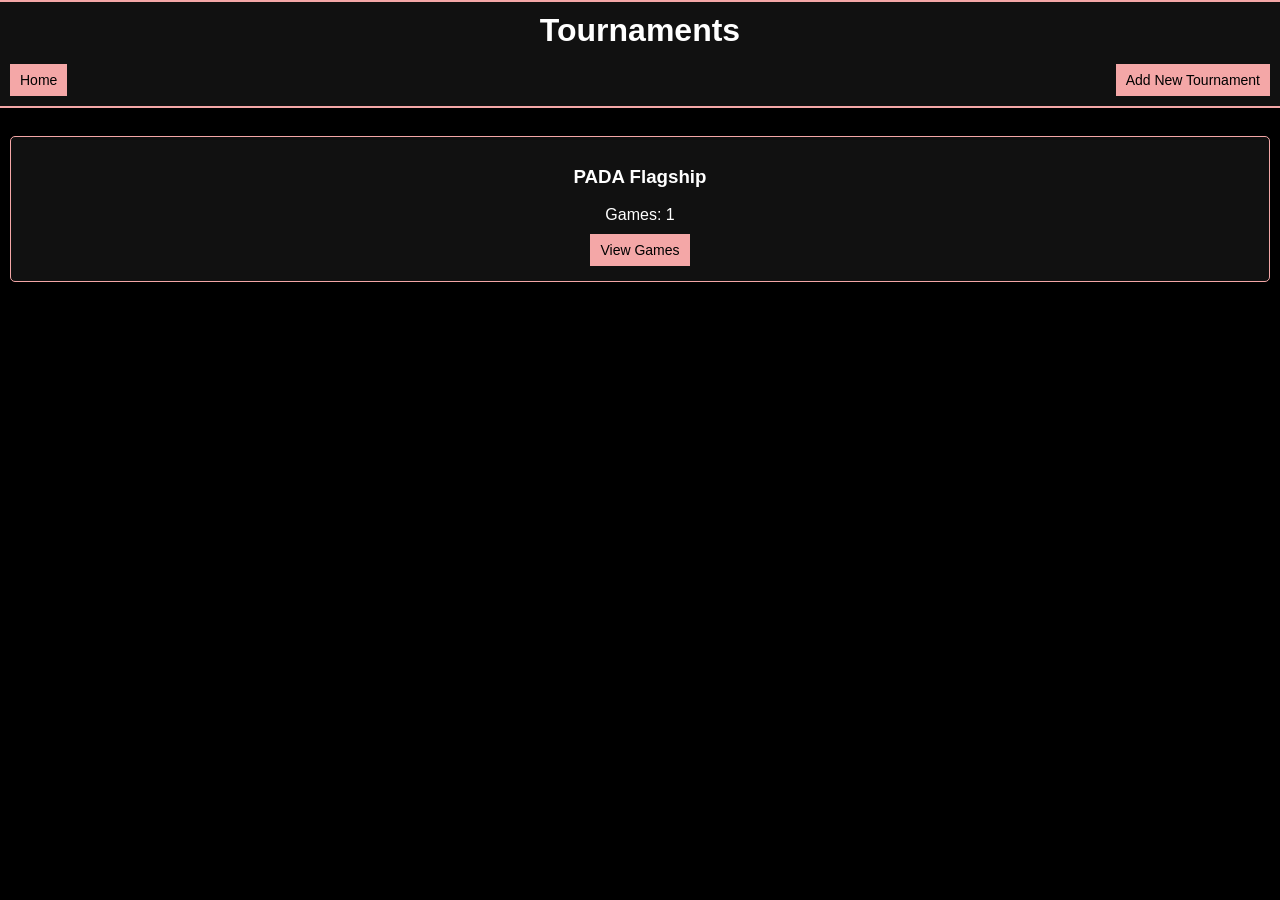
==== game-control.html @ 0defb6df "remove h2" ====
<!DOCTYPE html>
<html lang="en">

<head>
    <meta charset="UTF-8">
    <meta name="viewport" content="width=device-width, initial-scale=1.0">
    <title>Game Control - Mixed Ultimate Scorekeeper</title>
    <link rel="stylesheet" href="styles/styles.css">
</head>

<body>
    <header>
        <h1 id="gameTitle">Starfire vs Opponent</h1>
        <nav>
            <button id="backButton">Back</button>
            <button id="saveGameButton">Save Game</button>
        </nav>
    </header>

    <section id="settings">
        <h3>Game Settings <button id="toggleSettingsButton" class="toggle-button">▼</button></h3>
        <div id="settingsContent">
            <div>
                <label for="opponentName">Opponent Name:</label>
                <input type="text" id="opponentName" value="Away Team">
            </div>
            <div>
                <label for="gameTo">Game To:</label>
                <input type="number" id="gameTo" value="13">
            </div>
            <div>
                <label for="halfTimeAt">Halftime at: <span id="halfTimeAt">7</span></label>
                <button id="updateHalftimeTargetBtn">Update Halftime Target</button>
            </div>
            <div>
                <label>Starting Ratio:</label>
                <div class="radio-container">
                    <input type="radio" id="ratioM" name="startingRatio" value="M" checked>
                    <label for="ratioM">M</label>
                    <input type="radio" id="ratioW" name="startingRatio" value="W">
                    <label for="ratioW">W</label>
                </div>
            </div>
            <div>
                <label>We Start On: &nbsp;</label>
                <div class="radio-container">
                    <input type="radio" id="startO" name="startOn" value="O" checked>
                    <label for="startO">O</label>
                    <input type="radio" id="startD" name="startOn" value="D">
                    <label for="startD">D</label>
                </div>
            </div>
        </div>
        <button id="startGame">Start Game</button>
    </section>

    <section id="gameStatusPanel">
        <div>
            <h2 class="inline-header" id="currentRatio">Current Ratio: M</h2>
            <h3 class="inline-header" id="nextRatio">Next Ratio: W</h3>
        </div>
        <div>
            <h2 class="inline-header" id="currentPossession">We Are On: O</h2>
            <h3>Selected Line: <span id="displaySelectedLineForPoint">None</span></h3>
        </div>


        <!-- <div id="selectedPlayersDisplayContainer">
            <h3>Current Line Players:</h3>
            <div id="selectedPlayersList"></div>
        </div> -->
        <button id="selectLinePlayersBtn" class="select-line-attention">Edit Line & Players</button>
    </section>

    <main>
        <div class="team home-team">
            <h2>Starfire</h2>
            <p id="homeScore">0</p>
            <button class="scoreButton" id="homePlus">+</button>
        </div>
        <div class="team away-team">
            <h2 id="awayTeamName">Away Team</h2>
            <p id="awayScore">0</p>
            <button class="scoreButton" id="awayPlus">+</button>
        </div>
    </main>

    <section id="eventsSection">
        <div>
            <h2 class="inline-header">Events</h2>
            <button id="undoLast">Undo Last Event</button>
        </div>

        <div id="eventsContainer">
            <!-- Header Row -->
            <div class="event-row event-header">
                <div class="event-col">Point</div>
                <div class="event-col">Line</div>
                <div class="event-col">Ratio</div>
                <div class="event-col">Start</div>
                <div class="event-col">Score</div>
            </div>
        </div>

    </section>

    <!-- Player Selection Modal -->
    <div id="playerSelectionModal" class="modal">
        <div class="modal-content">
            <span class="close-button" id="closePlayerModalBtn">&times;</span>
            <div id="modalLineSelectionContainer">
                <h3>1. Select Line:</h3>
                <!-- @todo - make the names dynamic -->
                <div id="lineSelectors">
                    <div class="lineSelector">
                        <input type="radio" id="modalLineO" name="modalCurrentLine" value="O"> <label
                            for="modalLineO"><span class="line-label-full">Squirtle</span> (<span
                                id="lineOCount">0</span>)</label>
                    </div>
                    <div class="lineSelector">
                        <input type="radio" id="modalLineD" name="modalCurrentLine" value="D"> <label
                            for="modalLineD"><span class="line-label-full">Charmander</span> (<span
                                id="lineDCount">0</span>)</label>
                    </div>
                    <div class="lineSelector">
                        <input type="radio" id="modalLineX" name="modalCurrentLine" value="X"> <label
                            for="modalLineX"><span class="line-label-full">Bulbasaur</span> (<span
                                id="lineXCount">0</span>)</label>
                    </div>
                    <div class="lineSelector">
                        <input type="radio" id="modalLineK" name="modalCurrentLine" value="K"> <label
                            for="modalLineK"><span class="line-label-full">Ditto</span> (<span
                                id="lineKCount">0</span>)</label>
                    </div>
                </div>
            </div>
            <hr>
            <div id="modalPlayerSelectionArea" style="display: none;"> <!-- Initially hidden -->
                <h3>2. Select Players for Line: <span id="modalSelectedLineDisplay"></span></h3>
                <div id="modalPlayerSelectionInfoContainer">
                    <div>
                        <p>Current Ratio: </p>
                        <p><span id="modalRequiredRatioInfo"></span></p>
                    </div>
                    <div>
                        <p>Currently Selected: </p>
                        <p>
                            <span id="modalPlayerCount">0</span>/7 players (M: <span
                            id="modalSelectedMCount">0</span>, W: <span id="modalSelectedWCount">0</span>)
                        </p>
                    </div>
                </div>

                <div id="modalSelectedPlayersListContainer">
                    <h4>Selected for this Point:</h4>
                    <div id="modalSelectedPlayers"></div>
                </div>
                <hr>
                <div id="playerListContainer">
                    <!-- This will now hold sub-sections for Line Players and Other Players -->
                </div>
            </div>
            <button id="resetModalSelectionsBtn">Reset Selections</button>
            <button id="confirmPlayersBtn">Confirm Players</button>
        </div>
    </div>

    <!-- Halftime Modal -->
    <div id="halftimeModal" class="modal">
        <div class="modal-content">
            <span class="close-button" id="closeHalftimeModalBtn">&times;</span>
            <h2>Halftime!</h2>
            <p>Possession for the next point will be adjusted accordingly.</p>
        </div>
    </div>

    <script src="scripts/data-manager.js"></script>
    <script src="scripts/game-control.js"></script>
</body>

</html>
---- styles/styles.css ----
/* General Styles */
body {
  font-family: Arial, sans-serif;
  background-color: #000;
  color: #fff;
  margin: 0;
  padding: 0;
  text-align: center;
}

/* Header */
header {
  display: flex; /* Use flexbox for layout */
  flex-direction: column; /* Stack children (h1, nav) vertically */
  align-items: center; /* Center children horizontally */
  gap: 5px; /* Optional: adds a little space between h1 and nav */
  width: 100%;
  background-color: #111;
  border-bottom: 2px solid #f4a7a7;
  border-top: 2px solid #f4a7a7;
}
header nav {
  width: 100%;
  display: flex; /* Lay out buttons in a row */
  justify-content: space-between; /* Space buttons evenly */
  align-items: center; /* Center buttons within the nav */
}

header nav button {
  margin: 0px 10px 10px 10px;
}

h1,
h2 {
  margin: 0;
  padding: 10px;
}

.inline-header {
  display: inline-block;
}

p {
  margin: 5px 0;
}

.importExport {
    top: 300px;
    position: relative;
}

#gameStatusPanel {
  width: 100%;
  background-color: #111;
  border-bottom: 2px solid #f4a7a7;
  border-top: 2px solid #f4a7a7;
  padding-bottom: 10px;
}
#gameStatusPanel div {
  display: flex;
  justify-content: space-between;
  align-items: center;
  margin: 2px 10px;
}

#selectedPlayersDisplayContainer {
    display: block !important;
}

#gameStatusPanel h1 {
  padding: 0px;
}
#gameStatusPanel h2 {
  padding: 0px;
}
#gameStatusPanel button {
  width: 90%;
  margin: 10px ;
}

main {
  margin: 10px;
}

.modal {
  display: none;
  position: fixed;
  z-index: 1000;
  left: 0;
  top: 0;
  width: 100%;
  height: 100%;
  overflow: auto;
  background-color: rgba(0, 0, 0, 0.6);
}
.modal-content {
  background-color: #222;
  margin: 10% auto;
  padding: 10px;
  border: 1px solid #f4a7a7;
  width: 90%;
  max-width: 600px;
  color: #fff;
  border-radius: 5px;
}
.modal-content h2,
.modal-content p {
  color: #fff;
}
.close-button {
  color: #aaa;
  float: right;
  font-size: 28px;
  font-weight: bold;
}
.close-button:hover,
.close-button:focus {
  color: #fff;
  text-decoration: none;
  cursor: pointer;
}
#playerListContainer {
  max-height: 300px;
  overflow-y: auto;
  margin-bottom: 15px;
  text-align: left;
}
#playerListContainer label {
  display: block;
  margin-bottom: 5px;
}
.other-players-section {
  margin-bottom: 15px;
}
#settingsContent {
  transition: max-height 0.3s ease-out, opacity 0.3s ease-out;
  overflow: hidden;
  max-height: 500px;
  opacity: 1;
  padding-top: 5px;
}
#settingsContent.collapsed {
  max-height: 0;
  opacity: 0;
  padding-top: 0;
  padding-bottom: 0;
}
#settingsContent > div {
  margin-bottom: 10px;
  display: flex;
  justify-content: space-between;
  align-items: center;
}

.toggle-button {
  background: none;
  border: none;
  color: #f4a7a7;
  font-size: 1.2em;
  cursor: pointer;
  padding: 0 5px;
  margin: 0;
}
.toggle-button:hover {
  color: #fff;
}
#settings h3 {
  display: flex;
  justify-content: space-between;
  align-items: center;
}

/* .modal-content { background-color: #fefefe; margin: 15% auto; padding: 20px; border: 1px solid #888; width: 80%; max-width: 500px; color: black; } */

#settings {
  margin-top: 5px; /* Reduce top margin for mobile */
  padding: 0px 10px 0px 10px; /* Adjust padding for smaller screens */
  text-align: left;
  display: flex;
  flex-direction: column;
  gap: 10px;
}

#settings label {
  /* display: block; Ensure labels are block-level for proper left alignment */
  margin-bottom: 5px;
}

#settings input[type="radio"],
#settings input[type="number"],
#settings input[type="text"] {
  margin-left: 20px;
  padding: 5px;
  background-color: #111;
  color: #fff;
  border-radius: 5px;
  /* border: none; Removed border */
}

/* Style for disabled radio buttons to make the selection more visible */
#settings input[type="radio"]:disabled + label {
  color: #aaa; /* Dim the label text for disabled items */
  cursor: not-allowed;
}

#settings input[type="radio"]:checked:disabled + label {
  color: #f4a7a7; /* Highlight the label of the checked and disabled radio */
  font-weight: bold; /* Make it stand out a bit more */
}

#settings input[type="radio"]:disabled {
  opacity: 0.7; /* Slightly dim the radio button itself */
}

/* Buttons */
button {
  padding: 8px 10px; /* Adjust button padding for better mobile fit */
  font-size: 14px; /* Slightly reduce font size for mobile */
  background-color: #f4a7a7;
  color: #000;
  border: none;
  margin: 5px;
  cursor: pointer;
  transition: background-color 0.3s ease;
}

button:hover {
  background-color: #ff9c9c;
}

button:active {
  background-color: #ff7b7b;
}

input[type="radio"] {
  margin: 0 5px;
}

label {
  margin-right: 10px;
}

#undoLast {
  align-self: flex-end; /* Right-align the "Undo Last" button */
  /* background-color: #ff7b7b; */
  margin-top: 10px;
  padding: 10px;
  border-radius: 5px;
  cursor: pointer;
}

/* Score Buttons */
.scoreButton {
  width: 100px;
  height: 50px;
  border-radius: 5px;
  display: inline-block;
}

.home-team {
    background-color: #457a5b;
}
.away-team {
    background-color: #943f3f;
}

/* Scoreboard Layout */
.main-content {
  display: flex;
  justify-content: space-around;
  width: 100%;
  max-width: 600px;
  margin: 20px 0;
}

.team {
  border: 1px solid #f4a7a7;
  border-radius: 5px;
  width: 100%;
  max-width: 250px;
}

.team h2 {
  padding: 0px;
}

/* Line Counters */
.lineCounters {
  display: flex;
  justify-content: space-around;
  margin-top: 20px;
}

.lineCounters p {
  background-color: #111;
  border: 1px solid #f4a7a7;
  padding: 10px;
  border-radius: 5px;
  width: 60px;
}

#eventsSection {
  margin-top: 20px;
  padding: 10px;
  background-color: #222;
  color: #fff;
  text-align: left;
  border-top: 2px solid #f4a7a7;
}

#eventsSection > div:first-child { /* Container for "Events" title and "Undo Last" button */
  display: flex;
  justify-content: space-between;
  align-items: center;
  margin-bottom: 10px;
}

#eventsContainer {
  /* Optional: Add some padding or border to the container */
}

.event-row {
  display: flex;
  justify-content: space-between; /* Distribute columns evenly */
  padding: 8px 5px;
  border-bottom: 1px solid #333; /* Separator between rows */
}

.event-row:last-child {
  border-bottom: none; /* No border on the last row */
}

.event-header {
  font-weight: bold;
  border-bottom: 2px solid #f4a7a7; /* Thicker border for header */
  margin-bottom: 5px;
}

/* Event Row Backgrounds based on Score */
.event-row.home-score {
  background-color: #457a5b; /* Semi-transparent home team color */
}

.event-row.away-score {
  background-color: #943f3f; /* Semi-transparent away team color */
}

.event-col {
  flex: 1; /* Allow columns to grow and shrink */
}

/* Settings Section */

input[type="number"] {
  padding: 5px;
  border: 1px solid #f4a7a7;
  border-radius: 5px;
  background-color: #111;
  color: #fff;
}

input[type="text"] {
  padding: 5px;
  border: 1px solid #f4a7a7;
  border-radius: 5px;
  background-color: #111;
  color: #fff;
}

#gamesSection {
  margin-top: 20px;
  padding: 10px;
  background-color: #222;
  color: #fff;
  border-radius: 5px;
  text-align: left;
}

#gamesList {
  margin-top: 15px;
}

.gameItem {
  background-color: #111;
  padding: 10px;
  margin-bottom: 10px;
  border-radius: 5px;
  border: 1px solid #f4a7a7;
  cursor: pointer;
}
.gameItemSelected {
  background-color: #f4a7a7;
}

#saveGame {
  /* background-color: #ff7b7b; */
  margin-bottom: 10px;
  cursor: pointer;
}

#loadGame {
  /* background-color: #ff7b7b; */
  cursor: pointer;
}

.upload-label {
  display: inline-block;
  background-color: #f4a7a7;
  color: #000;
  padding: 10px 20px;
  cursor: pointer;
  border-radius: 5px;
  margin-left: 10px;
  font-size: 14px;
}

#modalOtherPlayers, #modalLineSpecificPlayers, #modalSelectedPlayers {
    display: flex;
    align-items: center;
    justify-content: flex-start;
    flex-wrap: wrap;
}
#modalPlayerSelectionInfoContainer > div {
    display: flex;
    align-items: center;
    justify-content: space-between;
    flex-wrap: wrap;
}

/* Styling for custom checkbox items within player selection modals */
.player-item-container {
  margin: 0px 1px 5px 1px; /* Space between items */
  border-radius: 4px;
  /* Default state for the container div */
  border: 2px solid #444; /* Default border for the div */
  background-color: #282828; /* Default background for the div */
  transition: background-color 0.2s ease-in-out, border-color 0.2s ease-in-out;
}

/* Hide the actual checkbox input securely */
.player-item-container > input[type="checkbox"] {
  /* Hide the default checkbox */
  appearance: none;
  -webkit-appearance: none;
  -moz-appearance: none;
  position: absolute;
  opacity: 0;
  width: 0;
  height: 0;
  margin: 0;
  padding: 0;
}

/* Style the label to be the clickable area and to contain the custom checkbox + text */
.player-item-container > label {
  display: flex;
  align-items: center;
  cursor: pointer;
  padding: 10px 8px;
  width: 100%;
  box-sizing: border-box;
  color: #eee;
}

/* Custom checkbox visual (using label::before) */
.player-item-container > label::before {
  width: 18px;
  height: 18px;
  border: 2px solid #777;
  border-radius: 3px;
  margin-right: 10px;
  background-color: #333;
  transition: background-color 0.2s, border-color 0.2s;
  flex-shrink: 0; /* Prevent shrinking if label text is long */
}

/* --- Styles for the CHECKED state --- */

/* Style the surrounding div (.player-item-container) when its checkbox is checked */
.player-item-container-hide:has(> input[type="checkbox"]:checked) {
  display: none;      
}

.player-item-container:has(> input[type="checkbox"][data-gender="M"])  {
  background-color: #457a5b;
}  
.player-item-container:has(> input[type="checkbox"][data-gender="W"])  {
  background-color: #6e4772;
}  
/* Players */
ul {
  list-style-type: none;
  padding-inline-start: 5px;
}
.player-item-container input[type="checkbox"]:checked + label::before {
  background-color: #000; /* Checkbox fill color when checked */
  border-color: #000;    /* Checkbox border color when checked */
  color: #f4a7a7;        /* Checkmark color */
  font-size: 14px;
  text-align: center;
  line-height: 18px;     /* Vertically center checkmark */
  font-weight: bold;
}



/* Responsive Styles for Mobile */
@media (max-width: 600px) {
  /* Adjustments for smaller screens */

  #undoLast {
    padding: 8px 10px;
    font-size: 14px;
  }

  .main-content {
    flex-direction: column; /* Stack team sections vertically on mobile */
    gap: 15px;
  }

  .team {
    width: 100%; /* Make team sections full-width */
    max-width: 100%; /* Remove max-width to fill screen */
  }
}

/* Styles for the 'Select Line & Players' button based on state */
#selectLinePlayersBtn.select-line-attention {
  font-weight: bold;
  /* Optional: Add a subtle animation */
  animation: pulse-attention 1.5s infinite ease-in-out;
}

#selectLinePlayersBtn.select-line-confirmed {
  /* Optionally, remove animation if it was applied by another class */
  animation: none;
}

@keyframes pulse-attention {
  0%, 100% {
    transform: scale(1);
    box-shadow: 0 0 15px rgba(255, 193, 7, 0.5);
  }
  50% {
    transform: scale(1.03);
    box-shadow: 0 0 35px rgba(255, 193, 7, 0.8);
  }
}

/* Styles for form rows within modals or other forms */
.form-row {
  display: flex;
  justify-content: space-between;
  align-items: center; /* Vertically align items in the middle */
  margin-bottom: 15px; /* Space between form rows */
}

select {
  width: 100px; /* Set the desired width */
  padding: 5px;
  border: 1px solid #f4a7a7;
  border-radius: 5px;
  background-color: #111;
  color: #fff;
  box-sizing: border-box; /* Ensures padding and border are included in the width */
  margin-left: 5px; /* Optional: add some space if next to a label */
}

#playerList > li {
    display: flex;
    justify-content: space-between;
    align-items: center;
}

.edit-button {
  border-radius: 5px;
}

#gamesListSection {
    border-bottom: 2px solid #f4a7a7;
    padding: 15px 0px;
}

#tournamentPlayerStatsSection {
  padding-bottom: 10px;
}

#tournamentPlayerStatsList {
  width: 50%;
  left: 25%;
  position: relative;
}
#tournamentPlayerStatsList > li {
  display: flex;
  justify-content: space-between;
}
#lineSelectors {
  display: flex;
  justify-content: space-between;
}
.lineSelector input[type="radio"] {
  /* Hide the default checkbox */
  appearance: none;
  -webkit-appearance: none;
  -moz-appearance: none;
  position: absolute;
  opacity: 0;
  width: 0;
  height: 0;
  margin: 0;
  padding: 0;
}

.lineSelector {
  border: 2px solid #444;
  padding: 5px;
  border-radius: 5px;
}
.lineSelector:has(> input[type="radio"]:checked)  {
  background-color: #f4a7a7;
}  

.line-label-full {
  display: inline-block; /* Allows setting width/margin if needed */
}
#playerSelectionModal label {
  margin: 0px;
}
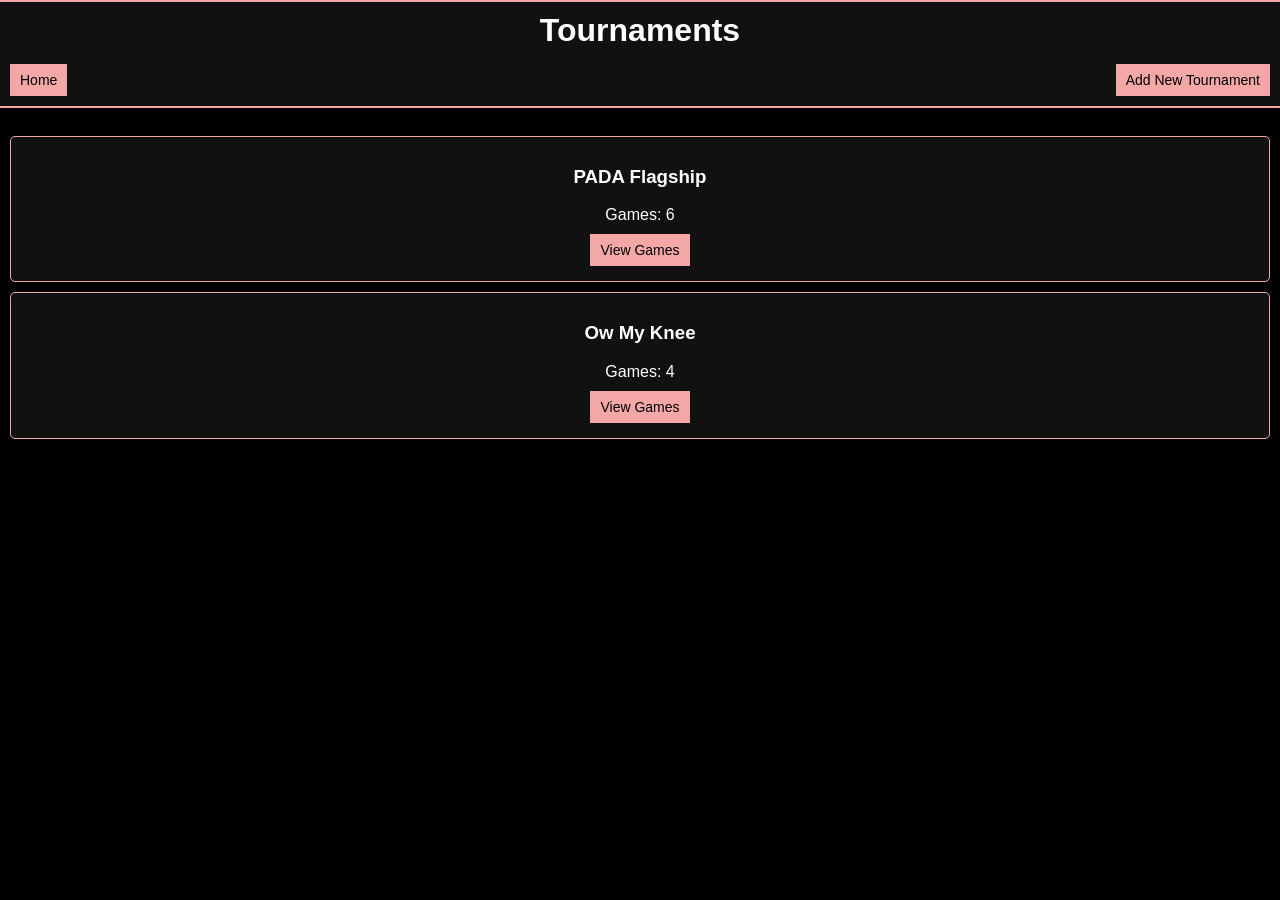
==== commit c9ed14bc: "line name changes" ====
--- a/game-control.html
+++ b/game-control.html
@@ -109,34 +109,34 @@
         <div class="modal-content">
             <span class="close-button" id="closePlayerModalBtn">&times;</span>
             <div id="modalLineSelectionContainer">
-                <h3>1. Select Line:</h3>
+                <h3>Select Line:</h3>
                 <!-- @todo - make the names dynamic -->
                 <div id="lineSelectors">
                     <div class="lineSelector">
                         <input type="radio" id="modalLineO" name="modalCurrentLine" value="O"> <label
-                            for="modalLineO"><span class="line-label-full">Squirtle</span> (<span
+                            for="modalLineO"><span class="line-label-full">O</span> (<span
                                 id="lineOCount">0</span>)</label>
                     </div>
                     <div class="lineSelector">
+                        <input type="radio" id="modalLineX" name="modalCurrentLine" value="X"> <label
+                            for="modalLineX"><span class="line-label-full">X</span> (<span
+                                id="lineXCount">0</span>)</label>
+                    </div>
+                    <div class="lineSelector">
                         <input type="radio" id="modalLineD" name="modalCurrentLine" value="D"> <label
-                            for="modalLineD"><span class="line-label-full">Charmander</span> (<span
+                            for="modalLineD"><span class="line-label-full">D</span> (<span
                                 id="lineDCount">0</span>)</label>
                     </div>
                     <div class="lineSelector">
-                        <input type="radio" id="modalLineX" name="modalCurrentLine" value="X"> <label
-                            for="modalLineX"><span class="line-label-full">Bulbasaur</span> (<span
-                                id="lineXCount">0</span>)</label>
-                    </div>
-                    <div class="lineSelector">
                         <input type="radio" id="modalLineK" name="modalCurrentLine" value="K"> <label
-                            for="modalLineK"><span class="line-label-full">Ditto</span> (<span
+                            for="modalLineK"><span class="line-label-full">K</span> (<span
                                 id="lineKCount">0</span>)</label>
                     </div>
                 </div>
             </div>
             <hr>
             <div id="modalPlayerSelectionArea" style="display: none;"> <!-- Initially hidden -->
-                <h3>2. Select Players for Line: <span id="modalSelectedLineDisplay"></span></h3>
+                <h3>Select Players for Line: <span id="modalSelectedLineDisplay"></span></h3>
                 <div id="modalPlayerSelectionInfoContainer">
                     <div>
                         <p>Current Ratio: </p>
@@ -150,7 +150,7 @@
                         </p>
                     </div>
                 </div>
-
+                <hr>
                 <div id="modalSelectedPlayersListContainer">
                     <h4>Selected for this Point:</h4>
                     <div id="modalSelectedPlayers"></div>
--- a/styles/styles.css
+++ b/styles/styles.css
@@ -93,6 +93,9 @@
   overflow: auto;
   background-color: rgba(0, 0, 0, 0.6);
 }
+.modal h3,h4 {
+  margin: 15px 0px 8px 0px;
+}
 .modal-content {
   background-color: #222;
   margin: 10% auto;
@@ -120,8 +123,6 @@
   cursor: pointer;
 }
 #playerListContainer {
-  max-height: 300px;
-  overflow-y: auto;
   margin-bottom: 15px;
   text-align: left;
 }
@@ -425,6 +426,9 @@
     align-items: center;
     justify-content: space-between;
     flex-wrap: wrap;
+}
+#modalRequiredRatioInfo {
+  font-weight: bold;
 }
 
 /* Styling for custom checkbox items within player selection modals */
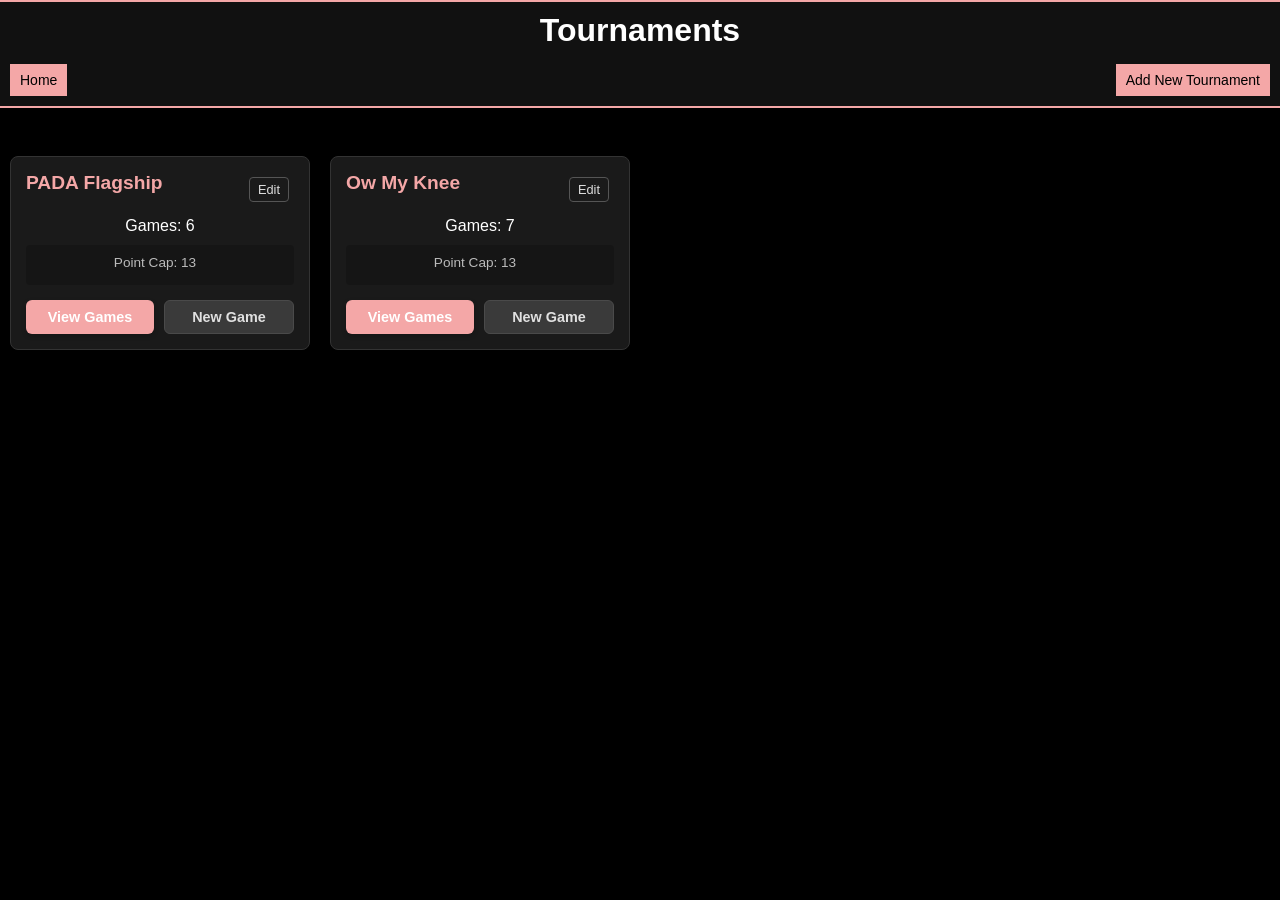
==== commit 31bbddf3: "init app version 3" ====
--- a/game-control.html
+++ b/game-control.html
@@ -18,7 +18,10 @@
     </header>
 
     <section id="settings">
-        <h3>Game Settings <button id="toggleSettingsButton" class="toggle-button">▼</button></h3>
+        <div class="settings-header">
+            <h3>Game Settings </h3>
+            <button id="toggleSettingsButton" class="toggle-button">></button>
+        </div>
         <div id="settingsContent">
             <div>
                 <label for="opponentName">Opponent Name:</label>
@@ -27,6 +30,14 @@
             <div>
                 <label for="gameTo">Game To:</label>
                 <input type="number" id="gameTo" value="13">
+            </div>
+            <div>
+                <label for="scheduledStartTime">Scheduled Start Time:</label>
+                <input type="time" id="scheduledStartTime">
+            </div>
+            <div>
+                <label for="scheduledStartDate">Scheduled Date:</label>
+                <input type="date" id="scheduledStartDate">
             </div>
             <div>
                 <label for="halfTimeAt">Halftime at: <span id="halfTimeAt">7</span></label>
@@ -50,25 +61,71 @@
                     <label for="startD">D</label>
                 </div>
             </div>
+            <div class="section-divider">Cap Timers</div>
+            <div class="cap-settings">
+                <div class="form-group">
+                    <label for="hardCapDuration">Hard Cap (minutes):</label>
+                    <input type="number" id="hardCapDuration" min="0" step="1" value="0" class="time-input">
+                    <span class="cap-description">(0 to disable)</span>
+                </div>
+                <div class="form-group">
+                    <label for="softCapDuration">Soft Cap (minutes):</label>
+                    <input type="number" id="softCapDuration" min="0" step="1" value="0" class="time-input">
+                    <span class="cap-description">(0 to disable)</span>
+                </div>
+                <div class="form-group">
+                    <label for="halfCapDuration">Half Cap (minutes):</label>
+                    <input type="number" id="halfCapDuration" min="0" step="1" value="0" class="time-input">
+                    <span class="cap-description">(0 to disable)</span>
+                </div>
+            </div>
         </div>
         <button id="startGame">Start Game</button>
     </section>
 
     <section id="gameStatusPanel">
-        <div>
-            <h2 class="inline-header" id="currentRatio">Current Ratio: M</h2>
-            <h3 class="inline-header" id="nextRatio">Next Ratio: W</h3>
-        </div>
-        <div>
-            <h2 class="inline-header" id="currentPossession">We Are On: O</h2>
-            <h3>Selected Line: <span id="displaySelectedLineForPoint">None</span></h3>
-        </div>
-
-
-        <!-- <div id="selectedPlayersDisplayContainer">
-            <h3>Current Line Players:</h3>
-            <div id="selectedPlayersList"></div>
-        </div> -->
+        <div class="status-header">
+            <h3>Game Status</h3>
+            <button id="toggleStatusButton" class="toggle-button">></button>
+        </div>
+        <div id="gameStatusContent">
+            <div class="status-row">
+                <h3>Game Status: <span id="gameStatusBadge">scheduled</span></h3>
+                <div class="status-times">
+                    <span>Scheduled: <span id="scheduledStartTimeDisplay">--:--</span></span>
+                    <span>Started: <span id="actualStartTimeDisplay">--:--</span></span>
+                </div>
+            </div>
+            <div>
+                <h2 class="inline-header" id="currentRatio">Current Ratio: M</h2>
+                <h3 class="inline-header" id="nextRatio">Next Ratio: W</h3>
+            </div>
+            <div>
+                <h2 class="inline-header" id="currentPossession">We Are On: O</h2>
+                <h3>Selected Line: <span id="displaySelectedLineForPoint">None</span></h3>
+            </div>
+    
+            <!-- Cap Timers Section -->
+            <div id="capTimers">
+                <h3>Cap Timers</h3>
+                <div class="cap-timer" id="hardCapTimer">
+                    <span class="cap-label">Hard Cap:</span>
+                    <span class="cap-time" id="hardCapTime">--:--</span>
+                    <span class="cap-status" id="hardCapStatus"></span>
+                </div>
+                <div class="cap-timer" id="softCapTimer">
+                    <span class="cap-label">Soft Cap:</span>
+                    <span class="cap-time" id="softCapTime">--:--</span>
+                    <span class="cap-status" id="softCapStatus"></span>
+                </div>
+                <div class="cap-timer" id="halfCapTimer">
+                    <span class="cap-label">Half Cap:</span>
+                    <span class="cap-time" id="halfCapTime">--:--</span>
+                    <span class="cap-status" id="halfCapStatus"></span>
+                </div>
+            </div>
+        </div>
+
         <button id="selectLinePlayersBtn" class="select-line-attention">Edit Line & Players</button>
     </section>
 
@@ -107,68 +164,75 @@
     <!-- Player Selection Modal -->
     <div id="playerSelectionModal" class="modal">
         <div class="modal-content">
-            <span class="close-button" id="closePlayerModalBtn">&times;</span>
-            <div id="modalLineSelectionContainer">
-                <h3>Select Line:</h3>
-                <!-- @todo - make the names dynamic -->
-                <div id="lineSelectors">
-                    <div class="lineSelector">
-                        <input type="radio" id="modalLineO" name="modalCurrentLine" value="O"> <label
-                            for="modalLineO"><span class="line-label-full">O</span> (<span
-                                id="lineOCount">0</span>)</label>
-                    </div>
-                    <div class="lineSelector">
-                        <input type="radio" id="modalLineX" name="modalCurrentLine" value="X"> <label
-                            for="modalLineX"><span class="line-label-full">X</span> (<span
-                                id="lineXCount">0</span>)</label>
-                    </div>
-                    <div class="lineSelector">
-                        <input type="radio" id="modalLineD" name="modalCurrentLine" value="D"> <label
-                            for="modalLineD"><span class="line-label-full">D</span> (<span
-                                id="lineDCount">0</span>)</label>
-                    </div>
-                    <div class="lineSelector">
-                        <input type="radio" id="modalLineK" name="modalCurrentLine" value="K"> <label
-                            for="modalLineK"><span class="line-label-full">K</span> (<span
-                                id="lineKCount">0</span>)</label>
-                    </div>
-                </div>
-            </div>
-            <hr>
-            <div id="modalPlayerSelectionArea" style="display: none;"> <!-- Initially hidden -->
-                <h3>Select Players for Line: <span id="modalSelectedLineDisplay"></span></h3>
-                <div id="modalPlayerSelectionInfoContainer">
-                    <div>
-                        <p>Current Ratio: </p>
-                        <p><span id="modalRequiredRatioInfo"></span></p>
-                    </div>
-                    <div>
-                        <p>Currently Selected: </p>
-                        <p>
-                            <span id="modalPlayerCount">0</span>/7 players (M: <span
-                            id="modalSelectedMCount">0</span>, W: <span id="modalSelectedWCount">0</span>)
-                        </p>
+            <div class="modal-header">
+                <h2>Player Selection</h2>
+                <span class="close" id="closePlayerModalBtn">&times;</span>
+            </div>
+            <div class="modal-body">
+                <div id="modalLineSelectionContainer">
+                    <h3>Select Line:</h3>
+                    <!-- @todo - make the names dynamic -->
+                    <div id="lineSelectors">
+                        <div class="lineSelector">
+                            <input type="radio" id="modalLineO" name="modalCurrentLine" value="O"> <label
+                                for="modalLineO"><span class="line-label-full">O</span> (<span
+                                    id="lineOCount">0</span>)</label>
+                        </div>
+                        <div class="lineSelector">
+                            <input type="radio" id="modalLineX" name="modalCurrentLine" value="X"> <label
+                                for="modalLineX"><span class="line-label-full">X</span> (<span
+                                    id="lineXCount">0</span>)</label>
+                        </div>
+                        <div class="lineSelector">
+                            <input type="radio" id="modalLineD" name="modalCurrentLine" value="D"> <label
+                                for="modalLineD"><span class="line-label-full">D</span> (<span
+                                    id="lineDCount">0</span>)</label>
+                        </div>
+                        <div class="lineSelector">
+                            <input type="radio" id="modalLineK" name="modalCurrentLine" value="K"> <label
+                                for="modalLineK"><span class="line-label-full">K</span> (<span
+                                    id="lineKCount">0</span>)</label>
+                        </div>
                     </div>
                 </div>
                 <hr>
-                <div id="modalSelectedPlayersListContainer">
-                    <h4>Selected for this Point:</h4>
-                    <div id="modalSelectedPlayers"></div>
-                </div>
-                <hr>
-                <div id="playerListContainer">
-                    <!-- This will now hold sub-sections for Line Players and Other Players -->
-                </div>
-            </div>
-            <button id="resetModalSelectionsBtn">Reset Selections</button>
-            <button id="confirmPlayersBtn">Confirm Players</button>
+                <div id="modalPlayerSelectionArea" style="display: none;"> <!-- Initially hidden -->
+                    <h3>Select Players for Line: <span id="modalSelectedLineDisplay"></span></h3>
+                    <div id="modalPlayerSelectionInfoContainer">
+                        <div>
+                            <p>Current Ratio: </p>
+                            <p><span id="modalRequiredRatioInfo"></span></p>
+                        </div>
+                        <div>
+                            <p>Currently Selected: </p>
+                            <p>
+                                <span id="modalPlayerCount">0</span>/7 players (M: <span
+                                id="modalSelectedMCount">0</span>, W: <span id="modalSelectedWCount">0</span>)
+                            </p>
+                        </div>
+                    </div>
+                    <hr>
+                    <div id="modalSelectedPlayersListContainer">
+                        <h4>Selected for this Point:</h4>
+                        <div id="modalSelectedPlayers"></div>
+                    </div>
+                    <hr>
+                    <div id="playerListContainer">
+                        <!-- This will now hold sub-sections for Line Players and Other Players -->
+                    </div>
+                </div>
+            </div>
+            <div class="modal-footer">
+                <button id="resetModalSelectionsBtn">Reset Selections</button>
+                <button id="confirmPlayersBtn">Confirm Players</button>
+            </div>
         </div>
     </div>
 
     <!-- Halftime Modal -->
     <div id="halftimeModal" class="modal">
         <div class="modal-content">
-            <span class="close-button" id="closeHalftimeModalBtn">&times;</span>
+            <span class="close" id="closeHalftimeModalBtn">&times;</span>
             <h2>Halftime!</h2>
             <p>Possession for the next point will be adjusted accordingly.</p>
         </div>
--- a/styles/styles.css
+++ b/styles/styles.css
@@ -50,13 +50,13 @@
 }
 
 #gameStatusPanel {
-  width: 100%;
   background-color: #111;
   border-bottom: 2px solid #f4a7a7;
   border-top: 2px solid #f4a7a7;
   padding-bottom: 10px;
-}
-#gameStatusPanel div {
+  padding: 0px 10px 0px 10px;
+}
+#gameStatusContent div {
   display: flex;
   justify-content: space-between;
   align-items: center;
@@ -67,13 +67,13 @@
     display: block !important;
 }
 
-#gameStatusPanel h1 {
+#gameStatusContent h1 {
   padding: 0px;
 }
-#gameStatusPanel h2 {
+#gameStatusContent h2 {
   padding: 0px;
 }
-#gameStatusPanel button {
+#selectLinePlayersBtn {
   width: 90%;
   margin: 10px ;
 }
@@ -82,46 +82,6 @@
   margin: 10px;
 }
 
-.modal {
-  display: none;
-  position: fixed;
-  z-index: 1000;
-  left: 0;
-  top: 0;
-  width: 100%;
-  height: 100%;
-  overflow: auto;
-  background-color: rgba(0, 0, 0, 0.6);
-}
-.modal h3,h4 {
-  margin: 15px 0px 8px 0px;
-}
-.modal-content {
-  background-color: #222;
-  margin: 10% auto;
-  padding: 10px;
-  border: 1px solid #f4a7a7;
-  width: 90%;
-  max-width: 600px;
-  color: #fff;
-  border-radius: 5px;
-}
-.modal-content h2,
-.modal-content p {
-  color: #fff;
-}
-.close-button {
-  color: #aaa;
-  float: right;
-  font-size: 28px;
-  font-weight: bold;
-}
-.close-button:hover,
-.close-button:focus {
-  color: #fff;
-  text-decoration: none;
-  cursor: pointer;
-}
 #playerListContainer {
   margin-bottom: 15px;
   text-align: left;
@@ -136,15 +96,11 @@
 #settingsContent {
   transition: max-height 0.3s ease-out, opacity 0.3s ease-out;
   overflow: hidden;
-  max-height: 500px;
   opacity: 1;
   padding-top: 5px;
 }
-#settingsContent.collapsed {
-  max-height: 0;
-  opacity: 0;
-  padding-top: 0;
-  padding-bottom: 0;
+.collapsed {
+  display: none;
 }
 #settingsContent > div {
   margin-bottom: 10px;
@@ -155,7 +111,8 @@
 
 .toggle-button {
   background: none;
-  border: none;
+  border: 1px solid #f4a7a7;
+  border-radius: 50%;
   color: #f4a7a7;
   font-size: 1.2em;
   cursor: pointer;
@@ -165,13 +122,16 @@
 .toggle-button:hover {
   color: #fff;
 }
-#settings h3 {
+.settings-header {
   display: flex;
   justify-content: space-between;
   align-items: center;
 }
-
-/* .modal-content { background-color: #fefefe; margin: 15% auto; padding: 20px; border: 1px solid #888; width: 80%; max-width: 500px; color: black; } */
+.status-header {
+  display: flex;
+  justify-content: space-between;
+  align-items: center;
+}
 
 #settings {
   margin-top: 5px; /* Reduce top margin for mobile */
@@ -185,6 +145,7 @@
 #settings label {
   /* display: block; Ensure labels are block-level for proper left alignment */
   margin-bottom: 5px;
+  display: inline;
 }
 
 #settings input[type="radio"],
@@ -250,6 +211,120 @@
   cursor: pointer;
 }
 
+/* Cap Timers Section */
+#capTimers {
+    background-color: #2c3e50;
+    border-radius: 8px;
+    padding: 15px;
+    margin-bottom: 20px;
+    box-shadow: 0 2px 4px rgba(0, 0, 0, 0.3);
+    border: 1px solid #3d5166;
+    transition: all 0.3s ease;
+    flex-direction: column;
+}
+
+#capTimers h3 {
+    margin-top: 0;
+    color: #ecf0f1;
+    display: flex;
+    justify-content: space-between;
+    align-items: center;
+    padding-bottom: 10px;
+    border-bottom: 1px solid #3d5166;
+    margin-bottom: 15px;
+}
+
+.cap-timer {
+    display: flex;
+    justify-content: space-between;
+    align-items: center;
+    padding: 10px 15px;
+    margin-bottom: 10px;
+    border-radius: 6px;
+    background-color: rgba(255, 255, 255, 0.05);
+    transition: all 0.3s ease;
+    border-left: 4px solid transparent;
+    width: 300px;
+}
+
+.cap-timer:last-child {
+    margin-bottom: 0;
+}
+
+.cap-timer .cap-info {
+    display: flex;
+    flex-direction: column;
+}
+
+.cap-timer .cap-name {
+    font-weight: bold;
+    color: #ecf0f1;
+    margin-bottom: 4px;
+}
+
+.cap-timer .cap-status {
+    font-size: 0.9em;
+    color: #bdc3c7;
+}
+
+.cap-timer .cap-time {
+    font-family: 'Courier New', monospace;
+    font-size: 1.2em;
+    font-weight: bold;
+    min-width: 70px;
+    text-align: center;
+    padding: 5px 10px;
+    background-color: rgba(0, 0, 0, 0.2);
+    border-radius: 4px;
+    transition: all 0.3s ease;
+}
+
+/* Cap Timer States */
+.cap-timer.warning {
+    background-color: rgba(241, 196, 15, 0.15);
+    border-left-color: #f1c40f;
+}
+
+.cap-timer.warning .cap-time {
+    color: #f1c40f;
+    animation: pulse 2s infinite;
+}
+
+.cap-timer.reached {
+    background-color: rgba(231, 76, 60, 0.15);
+    border-left-color: #e74c3c;
+}
+
+.cap-timer.reached .cap-time {
+    color: #e74c3c;
+    animation: pulse 1s infinite;
+}
+
+/* Flash Animations */
+@keyframes pulse {
+    0% { opacity: 1; }
+    50% { opacity: 0.5; }
+    100% { opacity: 1; }
+}
+
+.flash-warning {
+    animation: flashWarning 1s 5;
+}
+
+@keyframes flashWarning {
+    0%, 100% { background-color: rgba(241, 196, 15, 0.15); }
+    50% { background-color: rgba(241, 196, 15, 0.4); }
+}
+
+.flash-alert {
+    animation: flashAlert 0.5s 5;
+}
+
+@keyframes flashAlert {
+    0%, 100% { background-color: rgba(231, 76, 60, 0.15); }
+    50% { background-color: rgba(231, 76, 60, 0.4); }
+}
+
 /* Score Buttons */
 .scoreButton {
   width: 100px;
@@ -316,9 +391,6 @@
   margin-bottom: 10px;
 }
 
-#eventsContainer {
-  /* Optional: Add some padding or border to the container */
-}
 
 .event-row {
   display: flex;
@@ -351,6 +423,44 @@
 }
 
 /* Settings Section */
+.section-divider {
+    font-weight: bold;
+    margin: 15px 0 10px 0;
+    padding: 5px 0;
+    border-bottom: 1px solid #444;
+    color: #f4a7a7;
+}
+
+.cap-settings {
+    background-color: rgba(0, 0, 0, 0.1);
+    padding: 10px;
+    border-radius: 5px;
+    margin-bottom: 15px;
+    flex-direction: column;
+}
+
+.cap-settings .form-group {
+    display: flex;
+    align-items: center;
+    margin-bottom: 10px;
+}
+
+.cap-settings label {
+    width: 150px;
+    margin-right: 10px;
+}
+
+.cap-settings .time-input {
+    width: 70px;
+    padding: 5px;
+    margin-right: 10px;
+}
+
+.cap-description {
+    font-size: 0.8em;
+    color: #aaa;
+    font-style: italic;
+}
 
 input[type="number"] {
   padding: 5px;
@@ -629,4 +739,476 @@
 }
 #playerSelectionModal label {
   margin: 0px;
+}
+
+/* Tournament Modal Styles (consolidated under unified modal rules below) */
+
+/* Button Styles */
+.btn {
+    display: inline-flex;
+    align-items: center;
+    justify-content: center;
+    padding: 10px 20px;
+    border: none;
+    border-radius: 6px;
+    font-size: 14px;
+    font-weight: 600;
+    text-align: center;
+    text-decoration: none;
+    cursor: pointer;
+    transition: all 0.2s ease;
+    position: relative;
+    overflow: hidden;
+    min-width: 100px;
+}
+
+.btn:disabled {
+    opacity: 0.6;
+    cursor: not-allowed;
+}
+
+.btn-primary {
+    background-color: #f4a7a7;
+    color: #fff;
+    box-shadow: 0 2px 5px rgba(0, 0, 0, 0.2);
+}
+
+.btn-primary:hover:not(:disabled) {
+    background-color: #e69696;
+    transform: translateY(-1px);
+    box-shadow: 0 4px 8px rgba(0, 0, 0, 0.2);
+}
+
+.btn-primary:active:not(:disabled) {
+    transform: translateY(0);
+    box-shadow: 0 1px 3px rgba(0, 0, 0, 0.2);
+}
+
+.btn-secondary {
+    background-color: #3a3a3a;
+    color: #e0e0e0;
+    border: 1px solid #4a4a4a;
+}
+
+.btn-secondary:hover:not(:disabled) {
+    background-color: #444;
+    border-color: #555;
+}
+
+/* Form hints - unused? */
+.form-hint {
+    display: block;
+    margin-top: 5px;
+    font-size: 0.85em;
+    color: #999;
+    font-style: italic;
+}
+
+/* Required field indicator - unused? */
+.required:after {
+    content: " *";
+    color: #ff6b6b;
+}
+
+/* Tournament List Styles */
+.tournament-list {
+    display: grid;
+    grid-template-columns: repeat(auto-fill, minmax(300px, 1fr));
+    gap: 20px;
+    margin-top: 20px;
+}
+
+.tournament-list .gameItem {
+    background-color: #1a1a1a;
+    border: 1px solid #333;
+    border-radius: 8px;
+    padding: 15px;
+    transition: transform 0.2s, box-shadow 0.2s;
+}
+
+.tournament-list .gameItem:hover {
+    transform: translateY(-2px);
+    box-shadow: 0 4px 12px rgba(0, 0, 0, 0.2);
+}
+
+.tournament-header {
+    display: flex;
+    justify-content: space-between;
+    align-items: flex-start;
+    margin-bottom: 10px;
+}
+
+.tournament-header h3 {
+    margin: 0;
+    color: #f4a7a7;
+    font-size: 1.2em;
+}
+
+.edit-tournament {
+    background: none;
+    border: 1px solid #555;
+    color: #ddd;
+    padding: 4px 8px;
+    border-radius: 4px;
+    cursor: pointer;
+    font-size: 0.8em;
+    transition: all 0.2s;
+}
+
+.edit-tournament:hover {
+    background-color: #333;
+    border-color: #f4a7a7;
+    color: #f4a7a7;
+}
+
+.tournament-dates {
+    color: #aaa;
+    font-size: 0.9em;
+    margin: 5px 0;
+}
+
+.tournament-location {
+    color: #aaa;
+    font-style: italic;
+    margin: 5px 0;
+}
+
+.tournament-settings {
+    margin: 10px 0;
+    padding: 10px;
+    background-color: rgba(0, 0, 0, 0.2);
+    border-radius: 4px;
+    font-size: 0.85em;
+}
+
+.tournament-settings span {
+    display: inline-block;
+    margin-right: 10px;
+    margin-bottom: 5px;
+    color: #bbb;
+}
+
+.tournament-actions {
+    display: flex;
+    gap: 10px;
+    margin-top: 15px;
+}
+
+.tournament-actions .btn {
+    flex: 1;
+    text-align: center;
+    padding: 8px 5px;
+    font-size: 0.9em;
+}
+
+/* Responsive adjustments */
+@media (max-width: 768px) {
+    .tournament-list {
+        grid-template-columns: 1fr;
+    }
+    
+    .tournament-actions {
+        flex-direction: column;
+    }
+    
+    .tournament-actions .btn {
+        width: 100%;
+    }
+}
+
+/* Modal Styles */
+.modal {
+    display: none;
+    position: fixed;
+    z-index: 1100; /* Higher than other elements */
+    left: 0;
+    top: 0;
+    width: 100%;
+    height: 100%;
+    background-color: rgba(0, 0, 0, 0.8);
+    overflow-y: auto;
+    opacity: 0;
+    transition: opacity 0.3s ease-in-out;
+    backdrop-filter: blur(4px);
+    -webkit-backdrop-filter: blur(4px);
+    padding: 20px 0;
+    box-sizing: border-box;
+}
+
+.modal.show {
+    display: flex;
+    align-items: flex-start;
+    justify-content: center;
+    opacity: 1;
+    animation: fadeIn 0.3s ease-in-out;
+}
+
+@keyframes fadeIn {
+    from { opacity: 0; }
+    to { opacity: 1; }
+}
+
+.modal-content {
+    background-color: #1e1e1e;
+    margin: 2% auto;
+    border: 1px solid #444;
+    border-radius: 8px;
+    width: 90%;
+    max-width: 600px;
+    box-shadow: 0 15px 40px rgba(0, 0, 0, 0.5);
+    color: #e0e0e0;
+    
+}
+
+.tournament-modal-content {
+    position: relative;
+    overflow: hidden;
+    transform: translateY(-30px);
+    opacity: 0;
+    transition: all 0.3s cubic-bezier(0.4, 0, 0.2, 1);
+    max-height: 90vh;
+    display: flex;
+    flex-direction: column;
+}
+
+.modal.show .modal-content {
+    transform: translateY(0);
+    opacity: 1;
+    transition-delay: 0.1s;
+}
+
+/* Ensure the modal is always on top */
+.modal * {
+    z-index: 1101;
+}
+
+.modal-header {
+    display: flex;
+    justify-content: space-between;
+    align-items: center;
+    padding: 15px 20px;
+    background-color: #2a2a2a;
+    border-bottom: 1px solid #333;
+}
+
+.modal-header h2 {
+    margin: 0;
+    color: #f4a7a7;
+    font-size: 1.5em;
+}
+
+.close, .close-button {
+    color: #aaa;
+    font-size: 28px;
+    font-weight: bold;
+    cursor: pointer;
+    transition: color 0.2s;
+}
+
+.close:hover,
+.close:focus,
+.close-button:hover,
+.close-button:focus {
+    color: #f4a7a7;
+    text-decoration: none;
+}
+
+.modal-body {
+    padding: 20px;
+}
+
+.tournament-modal-body {
+    max-height: 70vh;
+    overflow-y: auto;
+}
+
+.modal-footer {
+    display: flex;
+    justify-content: flex-end;
+    padding: 15px 20px;
+    background-color: #2a2a2a;
+    border-top: 1px solid #333;
+    gap: 10px;
+}
+
+/* Form Styles */
+.form-section {
+    margin-bottom: 25px;
+    padding-bottom: 20px;
+    border-bottom: 1px solid #333;
+}
+
+.form-section:last-child {
+    border-bottom: none;
+    margin-bottom: 0;
+    padding-bottom: 0;
+}
+
+.form-section h3 {
+    margin-top: 0;
+    color: #f4a7a7;
+    font-size: 1.2em;
+    margin-bottom: 15px;
+    padding-bottom: 8px;
+    border-bottom: 1px solid #333;
+}
+
+.form-group {
+    margin-bottom: 15px;
+}
+
+.form-row {
+    display: flex;
+    gap: 15px;
+    margin-bottom: 15px;
+}
+
+.form-row .form-group {
+    flex: 1;
+    margin-bottom: 0;
+}
+
+label {
+    display: block;
+    margin-bottom: 5px;
+    color: #ccc;
+    font-weight: 500;
+}
+
+input[type="text"],
+input[type="number"],
+input[type="date"],
+input[type="email"],
+input[type="password"],
+input[type="tel"],
+select,
+textarea {
+    width: 100%;
+    padding: 10px 14px;
+    background-color: #2a2a2a;
+    border: 1px solid #3a3a3a;
+    border-radius: 6px;
+    color: #f0f0f0;
+    font-size: 0.95em;
+    transition: all 0.2s ease;
+    box-shadow: inset 0 1px 3px rgba(0, 0, 0, 0.1);
+}
+
+input[type="text"]:hover,
+input[type="number"]:hover,
+input[type="date"]:hover,
+select:hover,
+textarea:hover {
+    border-color: #555;
+}
+
+input[type="text"]:focus,
+input[type="number"]:focus,
+input[type="date"]:focus,
+input[type="email"]:focus,
+input[type="password"]:focus,
+input[type="tel"]:focus,
+select:focus,
+textarea:focus {
+    border-color: #f4a7a7;
+    box-shadow: 0 0 0 3px rgba(244, 167, 167, 0.15);
+    outline: none;
+    background-color: #2e2e2e;
+}
+
+/* Style number input spinners */
+input[type="number"]::-webkit-inner-spin-button,
+input[type="number"]::-webkit-outer-spin-button {
+    -webkit-appearance: none;
+    margin: 0;
+}
+
+input[type="number"] {
+    -moz-appearance: textfield;
+    appearance: textfield;
+}
+
+/* Style select dropdown arrow */
+select {
+    -webkit-appearance: none;
+    -moz-appearance: none;
+    appearance: none;
+    background-image: url("data:image/svg+xml;charset=UTF-8,%3Csvg xmlns='http://www.w3.org/2000/svg' viewBox='0 0 24 24' fill='%23aaa'%3E%3Cpath d='M7 10l5 5 5-5z'/%3E%3C/svg%3E");
+    background-repeat: no-repeat;
+    background-position: right 10px center;
+    background-size: 20px;
+    padding-right: 35px;
+}
+
+/* Style date input picker */
+input[type="date"] {
+    position: relative;
+}
+
+input[type="date"]::-webkit-calendar-picker-indicator {
+    background: transparent;
+    bottom: 0;
+    color: transparent;
+    cursor: pointer;
+    height: auto;
+    left: 0;
+    position: absolute;
+    right: 0;
+    top: 0;
+    width: auto;
+}
+
+.checkbox-group {
+    display: flex;
+    align-items: center;
+    margin: 15px 0;
+    cursor: pointer;
+    user-select: none;
+}
+
+.checkbox-group input[type="checkbox"] {
+  height: 20px;
+  width: 20px;
+  background-color: #2a2a2a;
+  border: 2px solid #444;
+  border-radius: 4px;
+  transition: all 0.2s ease;
+}
+
+.checkbox-group:hover input[type="checkbox"] {
+    border-color: #666;
+}
+
+.checkbox-group input[type="checkbox"]:checked {
+    accent-color: #f4a7a7;
+}
+
+.checkbox-group label {
+    margin: 0;
+    padding: 0px 5px;
+    cursor: pointer;
+    color: #e0e0e0;
+    line-height: 1.4;
+} 
+
+/* Responsive adjustments for modal */
+@media (max-width: 768px) {
+    .modal-content {
+        width: 95%;
+        margin: 20px auto;
+    }
+    
+    .form-row {
+        flex-direction: column;
+        gap: 15px;
+    }
+    
+    .modal-footer {
+        flex-direction: column;
+    }
+    
+    .modal-footer .btn {
+        width: 100%;
+        margin: 5px 0;
+    }
 }
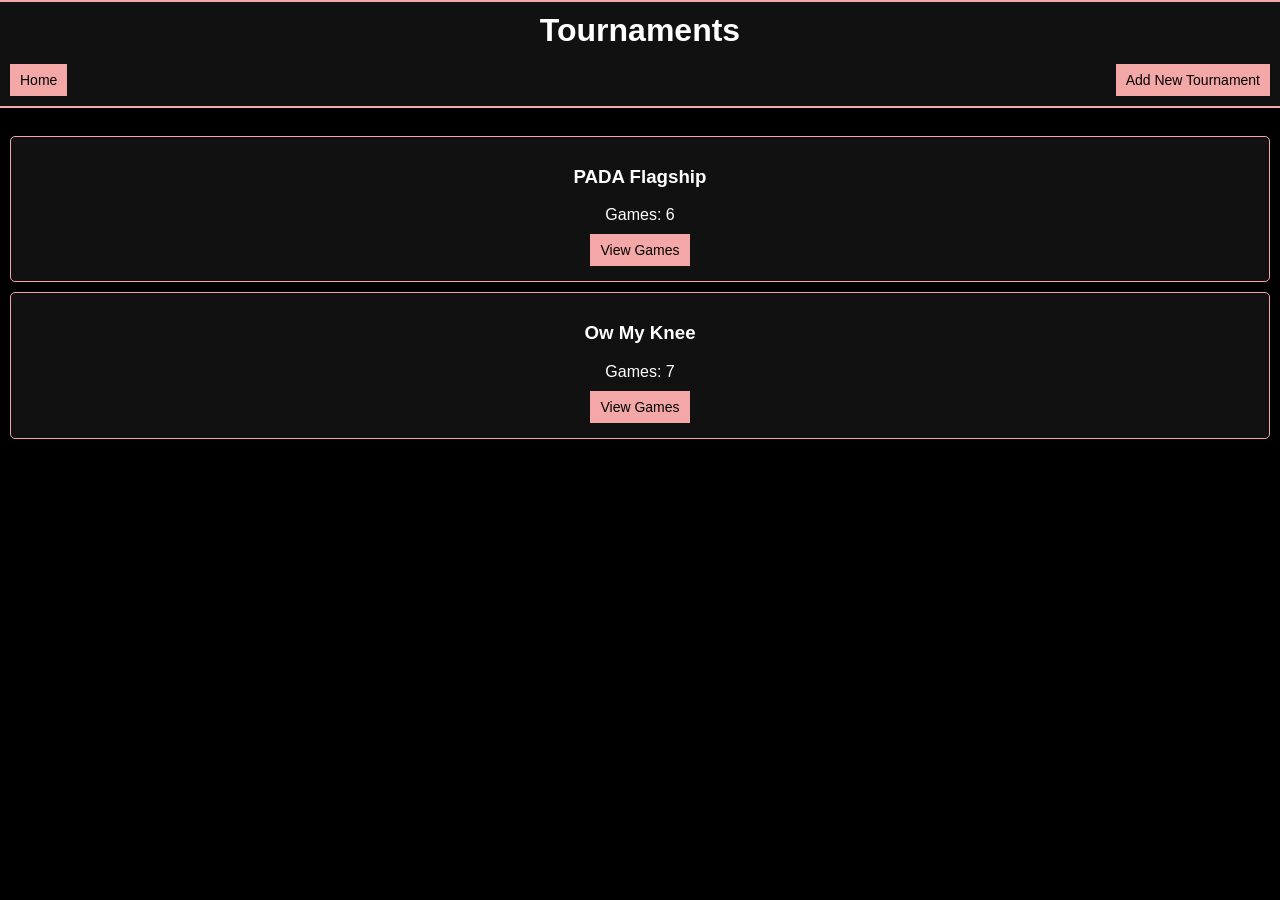
==== commit d9f5ba6f: "Merge pull request #1 from olliev12/v2 V2" ====
--- a/game-control.html
+++ b/game-control.html
@@ -18,10 +18,7 @@
     </header>
 
     <section id="settings">
-        <div class="settings-header">
-            <h3>Game Settings </h3>
-            <button id="toggleSettingsButton" class="toggle-button">></button>
-        </div>
+        <h3>Game Settings <button id="toggleSettingsButton" class="toggle-button">▼</button></h3>
         <div id="settingsContent">
             <div>
                 <label for="opponentName">Opponent Name:</label>
@@ -30,14 +27,6 @@
             <div>
                 <label for="gameTo">Game To:</label>
                 <input type="number" id="gameTo" value="13">
-            </div>
-            <div>
-                <label for="scheduledStartTime">Scheduled Start Time:</label>
-                <input type="time" id="scheduledStartTime">
-            </div>
-            <div>
-                <label for="scheduledStartDate">Scheduled Date:</label>
-                <input type="date" id="scheduledStartDate">
             </div>
             <div>
                 <label for="halfTimeAt">Halftime at: <span id="halfTimeAt">7</span></label>
@@ -61,71 +50,25 @@
                     <label for="startD">D</label>
                 </div>
             </div>
-            <div class="section-divider">Cap Timers</div>
-            <div class="cap-settings">
-                <div class="form-group">
-                    <label for="hardCapDuration">Hard Cap (minutes):</label>
-                    <input type="number" id="hardCapDuration" min="0" step="1" value="0" class="time-input">
-                    <span class="cap-description">(0 to disable)</span>
-                </div>
-                <div class="form-group">
-                    <label for="softCapDuration">Soft Cap (minutes):</label>
-                    <input type="number" id="softCapDuration" min="0" step="1" value="0" class="time-input">
-                    <span class="cap-description">(0 to disable)</span>
-                </div>
-                <div class="form-group">
-                    <label for="halfCapDuration">Half Cap (minutes):</label>
-                    <input type="number" id="halfCapDuration" min="0" step="1" value="0" class="time-input">
-                    <span class="cap-description">(0 to disable)</span>
-                </div>
-            </div>
         </div>
         <button id="startGame">Start Game</button>
     </section>
 
     <section id="gameStatusPanel">
-        <div class="status-header">
-            <h3>Game Status</h3>
-            <button id="toggleStatusButton" class="toggle-button">></button>
+        <div>
+            <h2 class="inline-header" id="currentRatio">Current Ratio: M</h2>
+            <h3 class="inline-header" id="nextRatio">Next Ratio: W</h3>
         </div>
-        <div id="gameStatusContent">
-            <div class="status-row">
-                <h3>Game Status: <span id="gameStatusBadge">scheduled</span></h3>
-                <div class="status-times">
-                    <span>Scheduled: <span id="scheduledStartTimeDisplay">--:--</span></span>
-                    <span>Started: <span id="actualStartTimeDisplay">--:--</span></span>
-                </div>
-            </div>
-            <div>
-                <h2 class="inline-header" id="currentRatio">Current Ratio: M</h2>
-                <h3 class="inline-header" id="nextRatio">Next Ratio: W</h3>
-            </div>
-            <div>
-                <h2 class="inline-header" id="currentPossession">We Are On: O</h2>
-                <h3>Selected Line: <span id="displaySelectedLineForPoint">None</span></h3>
-            </div>
-    
-            <!-- Cap Timers Section -->
-            <div id="capTimers">
-                <h3>Cap Timers</h3>
-                <div class="cap-timer" id="hardCapTimer">
-                    <span class="cap-label">Hard Cap:</span>
-                    <span class="cap-time" id="hardCapTime">--:--</span>
-                    <span class="cap-status" id="hardCapStatus"></span>
-                </div>
-                <div class="cap-timer" id="softCapTimer">
-                    <span class="cap-label">Soft Cap:</span>
-                    <span class="cap-time" id="softCapTime">--:--</span>
-                    <span class="cap-status" id="softCapStatus"></span>
-                </div>
-                <div class="cap-timer" id="halfCapTimer">
-                    <span class="cap-label">Half Cap:</span>
-                    <span class="cap-time" id="halfCapTime">--:--</span>
-                    <span class="cap-status" id="halfCapStatus"></span>
-                </div>
-            </div>
+        <div>
+            <h2 class="inline-header" id="currentPossession">We Are On: O</h2>
+            <h3>Selected Line: <span id="displaySelectedLineForPoint">None</span></h3>
         </div>
 
+
+        <!-- <div id="selectedPlayersDisplayContainer">
+            <h3>Current Line Players:</h3>
+            <div id="selectedPlayersList"></div>
+        </div> -->
         <button id="selectLinePlayersBtn" class="select-line-attention">Edit Line & Players</button>
     </section>
 
@@ -164,75 +107,68 @@
     <!-- Player Selection Modal -->
     <div id="playerSelectionModal" class="modal">
         <div class="modal-content">
-            <div class="modal-header">
-                <h2>Player Selection</h2>
-                <span class="close" id="closePlayerModalBtn">&times;</span>
+            <span class="close-button" id="closePlayerModalBtn">&times;</span>
+            <div id="modalLineSelectionContainer">
+                <h3>Select Line:</h3>
+                <!-- @todo - make the names dynamic -->
+                <div id="lineSelectors">
+                    <div class="lineSelector">
+                        <input type="radio" id="modalLineO" name="modalCurrentLine" value="O"> <label
+                            for="modalLineO"><span class="line-label-full">O</span> (<span
+                                id="lineOCount">0</span>)</label>
+                    </div>
+                    <div class="lineSelector">
+                        <input type="radio" id="modalLineX" name="modalCurrentLine" value="X"> <label
+                            for="modalLineX"><span class="line-label-full">X</span> (<span
+                                id="lineXCount">0</span>)</label>
+                    </div>
+                    <div class="lineSelector">
+                        <input type="radio" id="modalLineD" name="modalCurrentLine" value="D"> <label
+                            for="modalLineD"><span class="line-label-full">D</span> (<span
+                                id="lineDCount">0</span>)</label>
+                    </div>
+                    <div class="lineSelector">
+                        <input type="radio" id="modalLineK" name="modalCurrentLine" value="K"> <label
+                            for="modalLineK"><span class="line-label-full">K</span> (<span
+                                id="lineKCount">0</span>)</label>
+                    </div>
+                </div>
             </div>
-            <div class="modal-body">
-                <div id="modalLineSelectionContainer">
-                    <h3>Select Line:</h3>
-                    <!-- @todo - make the names dynamic -->
-                    <div id="lineSelectors">
-                        <div class="lineSelector">
-                            <input type="radio" id="modalLineO" name="modalCurrentLine" value="O"> <label
-                                for="modalLineO"><span class="line-label-full">O</span> (<span
-                                    id="lineOCount">0</span>)</label>
-                        </div>
-                        <div class="lineSelector">
-                            <input type="radio" id="modalLineX" name="modalCurrentLine" value="X"> <label
-                                for="modalLineX"><span class="line-label-full">X</span> (<span
-                                    id="lineXCount">0</span>)</label>
-                        </div>
-                        <div class="lineSelector">
-                            <input type="radio" id="modalLineD" name="modalCurrentLine" value="D"> <label
-                                for="modalLineD"><span class="line-label-full">D</span> (<span
-                                    id="lineDCount">0</span>)</label>
-                        </div>
-                        <div class="lineSelector">
-                            <input type="radio" id="modalLineK" name="modalCurrentLine" value="K"> <label
-                                for="modalLineK"><span class="line-label-full">K</span> (<span
-                                    id="lineKCount">0</span>)</label>
-                        </div>
+            <hr>
+            <div id="modalPlayerSelectionArea" style="display: none;"> <!-- Initially hidden -->
+                <h3>Select Players for Line: <span id="modalSelectedLineDisplay"></span></h3>
+                <div id="modalPlayerSelectionInfoContainer">
+                    <div>
+                        <p>Current Ratio: </p>
+                        <p><span id="modalRequiredRatioInfo"></span></p>
+                    </div>
+                    <div>
+                        <p>Currently Selected: </p>
+                        <p>
+                            <span id="modalPlayerCount">0</span>/7 players (M: <span
+                            id="modalSelectedMCount">0</span>, W: <span id="modalSelectedWCount">0</span>)
+                        </p>
                     </div>
                 </div>
                 <hr>
-                <div id="modalPlayerSelectionArea" style="display: none;"> <!-- Initially hidden -->
-                    <h3>Select Players for Line: <span id="modalSelectedLineDisplay"></span></h3>
-                    <div id="modalPlayerSelectionInfoContainer">
-                        <div>
-                            <p>Current Ratio: </p>
-                            <p><span id="modalRequiredRatioInfo"></span></p>
-                        </div>
-                        <div>
-                            <p>Currently Selected: </p>
-                            <p>
-                                <span id="modalPlayerCount">0</span>/7 players (M: <span
-                                id="modalSelectedMCount">0</span>, W: <span id="modalSelectedWCount">0</span>)
-                            </p>
-                        </div>
-                    </div>
-                    <hr>
-                    <div id="modalSelectedPlayersListContainer">
-                        <h4>Selected for this Point:</h4>
-                        <div id="modalSelectedPlayers"></div>
-                    </div>
-                    <hr>
-                    <div id="playerListContainer">
-                        <!-- This will now hold sub-sections for Line Players and Other Players -->
-                    </div>
+                <div id="modalSelectedPlayersListContainer">
+                    <h4>Selected for this Point:</h4>
+                    <div id="modalSelectedPlayers"></div>
+                </div>
+                <hr>
+                <div id="playerListContainer">
+                    <!-- This will now hold sub-sections for Line Players and Other Players -->
                 </div>
             </div>
-            <div class="modal-footer">
-                <button id="resetModalSelectionsBtn">Reset Selections</button>
-                <button id="confirmPlayersBtn">Confirm Players</button>
-            </div>
+            <button id="resetModalSelectionsBtn">Reset Selections</button>
+            <button id="confirmPlayersBtn">Confirm Players</button>
         </div>
     </div>
 
     <!-- Halftime Modal -->
     <div id="halftimeModal" class="modal">
         <div class="modal-content">
-            <span class="close" id="closeHalftimeModalBtn">&times;</span>
+            <span class="close-button" id="closeHalftimeModalBtn">&times;</span>
             <h2>Halftime!</h2>
             <p>Possession for the next point will be adjusted accordingly.</p>
         </div>
--- a/styles/styles.css
+++ b/styles/styles.css
@@ -50,13 +50,13 @@
 }
 
 #gameStatusPanel {
+  width: 100%;
   background-color: #111;
   border-bottom: 2px solid #f4a7a7;
   border-top: 2px solid #f4a7a7;
   padding-bottom: 10px;
-  padding: 0px 10px 0px 10px;
-}
-#gameStatusContent div {
+}
+#gameStatusPanel div {
   display: flex;
   justify-content: space-between;
   align-items: center;
@@ -67,13 +67,13 @@
     display: block !important;
 }
 
-#gameStatusContent h1 {
+#gameStatusPanel h1 {
   padding: 0px;
 }
-#gameStatusContent h2 {
+#gameStatusPanel h2 {
   padding: 0px;
 }
-#selectLinePlayersBtn {
+#gameStatusPanel button {
   width: 90%;
   margin: 10px ;
 }
@@ -82,6 +82,46 @@
   margin: 10px;
 }
 
+.modal {
+  display: none;
+  position: fixed;
+  z-index: 1000;
+  left: 0;
+  top: 0;
+  width: 100%;
+  height: 100%;
+  overflow: auto;
+  background-color: rgba(0, 0, 0, 0.6);
+}
+.modal h3,h4 {
+  margin: 15px 0px 8px 0px;
+}
+.modal-content {
+  background-color: #222;
+  margin: 10% auto;
+  padding: 10px;
+  border: 1px solid #f4a7a7;
+  width: 90%;
+  max-width: 600px;
+  color: #fff;
+  border-radius: 5px;
+}
+.modal-content h2,
+.modal-content p {
+  color: #fff;
+}
+.close-button {
+  color: #aaa;
+  float: right;
+  font-size: 28px;
+  font-weight: bold;
+}
+.close-button:hover,
+.close-button:focus {
+  color: #fff;
+  text-decoration: none;
+  cursor: pointer;
+}
 #playerListContainer {
   margin-bottom: 15px;
   text-align: left;
@@ -96,11 +136,15 @@
 #settingsContent {
   transition: max-height 0.3s ease-out, opacity 0.3s ease-out;
   overflow: hidden;
+  max-height: 500px;
   opacity: 1;
   padding-top: 5px;
 }
-.collapsed {
-  display: none;
+#settingsContent.collapsed {
+  max-height: 0;
+  opacity: 0;
+  padding-top: 0;
+  padding-bottom: 0;
 }
 #settingsContent > div {
   margin-bottom: 10px;
@@ -111,8 +155,7 @@
 
 .toggle-button {
   background: none;
-  border: 1px solid #f4a7a7;
-  border-radius: 50%;
+  border: none;
   color: #f4a7a7;
   font-size: 1.2em;
   cursor: pointer;
@@ -122,16 +165,13 @@
 .toggle-button:hover {
   color: #fff;
 }
-.settings-header {
+#settings h3 {
   display: flex;
   justify-content: space-between;
   align-items: center;
 }
-.status-header {
-  display: flex;
-  justify-content: space-between;
-  align-items: center;
-}
+
+/* .modal-content { background-color: #fefefe; margin: 15% auto; padding: 20px; border: 1px solid #888; width: 80%; max-width: 500px; color: black; } */
 
 #settings {
   margin-top: 5px; /* Reduce top margin for mobile */
@@ -145,7 +185,6 @@
 #settings label {
   /* display: block; Ensure labels are block-level for proper left alignment */
   margin-bottom: 5px;
-  display: inline;
 }
 
 #settings input[type="radio"],
@@ -211,120 +250,6 @@
   cursor: pointer;
 }
 
-/* Cap Timers Section */
-#capTimers {
-    background-color: #2c3e50;
-    border-radius: 8px;
-    padding: 15px;
-    margin-bottom: 20px;
-    box-shadow: 0 2px 4px rgba(0, 0, 0, 0.3);
-    border: 1px solid #3d5166;
-    transition: all 0.3s ease;
-    flex-direction: column;
-}
-
-#capTimers h3 {
-    margin-top: 0;
-    color: #ecf0f1;
-    display: flex;
-    justify-content: space-between;
-    align-items: center;
-    padding-bottom: 10px;
-    border-bottom: 1px solid #3d5166;
-    margin-bottom: 15px;
-}
-
-.cap-timer {
-    display: flex;
-    justify-content: space-between;
-    align-items: center;
-    padding: 10px 15px;
-    margin-bottom: 10px;
-    border-radius: 6px;
-    background-color: rgba(255, 255, 255, 0.05);
-    transition: all 0.3s ease;
-    border-left: 4px solid transparent;
-    width: 300px;
-}
-
-.cap-timer:last-child {
-    margin-bottom: 0;
-}
-
-.cap-timer .cap-info {
-    display: flex;
-    flex-direction: column;
-}
-
-.cap-timer .cap-name {
-    font-weight: bold;
-    color: #ecf0f1;
-    margin-bottom: 4px;
-}
-
-.cap-timer .cap-status {
-    font-size: 0.9em;
-    color: #bdc3c7;
-}
-
-.cap-timer .cap-time {
-    font-family: 'Courier New', monospace;
-    font-size: 1.2em;
-    font-weight: bold;
-    min-width: 70px;
-    text-align: center;
-    padding: 5px 10px;
-    background-color: rgba(0, 0, 0, 0.2);
-    border-radius: 4px;
-    transition: all 0.3s ease;
-}
-
-/* Cap Timer States */
-.cap-timer.warning {
-    background-color: rgba(241, 196, 15, 0.15);
-    border-left-color: #f1c40f;
-}
-
-.cap-timer.warning .cap-time {
-    color: #f1c40f;
-    animation: pulse 2s infinite;
-}
-
-.cap-timer.reached {
-    background-color: rgba(231, 76, 60, 0.15);
-    border-left-color: #e74c3c;
-}
-
-.cap-timer.reached .cap-time {
-    color: #e74c3c;
-    animation: pulse 1s infinite;
-}
-
-/* Flash Animations */
-@keyframes pulse {
-    0% { opacity: 1; }
-    50% { opacity: 0.5; }
-    100% { opacity: 1; }
-}
-
-.flash-warning {
-    animation: flashWarning 1s 5;
-}
-
-@keyframes flashWarning {
-    0%, 100% { background-color: rgba(241, 196, 15, 0.15); }
-    50% { background-color: rgba(241, 196, 15, 0.4); }
-}
-
-.flash-alert {
-    animation: flashAlert 0.5s 5;
-}
-
-@keyframes flashAlert {
-    0%, 100% { background-color: rgba(231, 76, 60, 0.15); }
-    50% { background-color: rgba(231, 76, 60, 0.4); }
-}
-
 /* Score Buttons */
 .scoreButton {
   width: 100px;
@@ -391,6 +316,9 @@
   margin-bottom: 10px;
 }
 
+#eventsContainer {
+  /* Optional: Add some padding or border to the container */
+}
 
 .event-row {
   display: flex;
@@ -423,44 +351,6 @@
 }
 
 /* Settings Section */
-.section-divider {
-    font-weight: bold;
-    margin: 15px 0 10px 0;
-    padding: 5px 0;
-    border-bottom: 1px solid #444;
-    color: #f4a7a7;
-}
-
-.cap-settings {
-    background-color: rgba(0, 0, 0, 0.1);
-    padding: 10px;
-    border-radius: 5px;
-    margin-bottom: 15px;
-    flex-direction: column;
-}
-
-.cap-settings .form-group {
-    display: flex;
-    align-items: center;
-    margin-bottom: 10px;
-}
-
-.cap-settings label {
-    width: 150px;
-    margin-right: 10px;
-}
-
-.cap-settings .time-input {
-    width: 70px;
-    padding: 5px;
-    margin-right: 10px;
-}
-
-.cap-description {
-    font-size: 0.8em;
-    color: #aaa;
-    font-style: italic;
-}
 
 input[type="number"] {
   padding: 5px;
@@ -739,476 +629,4 @@
 }
 #playerSelectionModal label {
   margin: 0px;
-}
-
-/* Tournament Modal Styles (consolidated under unified modal rules below) */
-
-/* Button Styles */
-.btn {
-    display: inline-flex;
-    align-items: center;
-    justify-content: center;
-    padding: 10px 20px;
-    border: none;
-    border-radius: 6px;
-    font-size: 14px;
-    font-weight: 600;
-    text-align: center;
-    text-decoration: none;
-    cursor: pointer;
-    transition: all 0.2s ease;
-    position: relative;
-    overflow: hidden;
-    min-width: 100px;
-}
-
-.btn:disabled {
-    opacity: 0.6;
-    cursor: not-allowed;
-}
-
-.btn-primary {
-    background-color: #f4a7a7;
-    color: #fff;
-    box-shadow: 0 2px 5px rgba(0, 0, 0, 0.2);
-}
-
-.btn-primary:hover:not(:disabled) {
-    background-color: #e69696;
-    transform: translateY(-1px);
-    box-shadow: 0 4px 8px rgba(0, 0, 0, 0.2);
-}
-
-.btn-primary:active:not(:disabled) {
-    transform: translateY(0);
-    box-shadow: 0 1px 3px rgba(0, 0, 0, 0.2);
-}
-
-.btn-secondary {
-    background-color: #3a3a3a;
-    color: #e0e0e0;
-    border: 1px solid #4a4a4a;
-}
-
-.btn-secondary:hover:not(:disabled) {
-    background-color: #444;
-    border-color: #555;
-}
-
-/* Form hints - unused? */
-.form-hint {
-    display: block;
-    margin-top: 5px;
-    font-size: 0.85em;
-    color: #999;
-    font-style: italic;
-}
-
-/* Required field indicator - unused? */
-.required:after {
-    content: " *";
-    color: #ff6b6b;
-}
-
-/* Tournament List Styles */
-.tournament-list {
-    display: grid;
-    grid-template-columns: repeat(auto-fill, minmax(300px, 1fr));
-    gap: 20px;
-    margin-top: 20px;
-}
-
-.tournament-list .gameItem {
-    background-color: #1a1a1a;
-    border: 1px solid #333;
-    border-radius: 8px;
-    padding: 15px;
-    transition: transform 0.2s, box-shadow 0.2s;
-}
-
-.tournament-list .gameItem:hover {
-    transform: translateY(-2px);
-    box-shadow: 0 4px 12px rgba(0, 0, 0, 0.2);
-}
-
-.tournament-header {
-    display: flex;
-    justify-content: space-between;
-    align-items: flex-start;
-    margin-bottom: 10px;
-}
-
-.tournament-header h3 {
-    margin: 0;
-    color: #f4a7a7;
-    font-size: 1.2em;
-}
-
-.edit-tournament {
-    background: none;
-    border: 1px solid #555;
-    color: #ddd;
-    padding: 4px 8px;
-    border-radius: 4px;
-    cursor: pointer;
-    font-size: 0.8em;
-    transition: all 0.2s;
-}
-
-.edit-tournament:hover {
-    background-color: #333;
-    border-color: #f4a7a7;
-    color: #f4a7a7;
-}
-
-.tournament-dates {
-    color: #aaa;
-    font-size: 0.9em;
-    margin: 5px 0;
-}
-
-.tournament-location {
-    color: #aaa;
-    font-style: italic;
-    margin: 5px 0;
-}
-
-.tournament-settings {
-    margin: 10px 0;
-    padding: 10px;
-    background-color: rgba(0, 0, 0, 0.2);
-    border-radius: 4px;
-    font-size: 0.85em;
-}
-
-.tournament-settings span {
-    display: inline-block;
-    margin-right: 10px;
-    margin-bottom: 5px;
-    color: #bbb;
-}
-
-.tournament-actions {
-    display: flex;
-    gap: 10px;
-    margin-top: 15px;
-}
-
-.tournament-actions .btn {
-    flex: 1;
-    text-align: center;
-    padding: 8px 5px;
-    font-size: 0.9em;
-}
-
-/* Responsive adjustments */
-@media (max-width: 768px) {
-    .tournament-list {
-        grid-template-columns: 1fr;
-    }
-    
-    .tournament-actions {
-        flex-direction: column;
-    }
-    
-    .tournament-actions .btn {
-        width: 100%;
-    }
-}
-
-/* Modal Styles */
-.modal {
-    display: none;
-    position: fixed;
-    z-index: 1100; /* Higher than other elements */
-    left: 0;
-    top: 0;
-    width: 100%;
-    height: 100%;
-    background-color: rgba(0, 0, 0, 0.8);
-    overflow-y: auto;
-    opacity: 0;
-    transition: opacity 0.3s ease-in-out;
-    backdrop-filter: blur(4px);
-    -webkit-backdrop-filter: blur(4px);
-    padding: 20px 0;
-    box-sizing: border-box;
-}
-
-.modal.show {
-    display: flex;
-    align-items: flex-start;
-    justify-content: center;
-    opacity: 1;
-    animation: fadeIn 0.3s ease-in-out;
-}
-
-@keyframes fadeIn {
-    from { opacity: 0; }
-    to { opacity: 1; }
-}
-
-.modal-content {
-    background-color: #1e1e1e;
-    margin: 2% auto;
-    border: 1px solid #444;
-    border-radius: 8px;
-    width: 90%;
-    max-width: 600px;
-    box-shadow: 0 15px 40px rgba(0, 0, 0, 0.5);
-    color: #e0e0e0;
-    
-}
-
-.tournament-modal-content {
-    position: relative;
-    overflow: hidden;
-    transform: translateY(-30px);
-    opacity: 0;
-    transition: all 0.3s cubic-bezier(0.4, 0, 0.2, 1);
-    max-height: 90vh;
-    display: flex;
-    flex-direction: column;
-}
-
-.modal.show .modal-content {
-    transform: translateY(0);
-    opacity: 1;
-    transition-delay: 0.1s;
-}
-
-/* Ensure the modal is always on top */
-.modal * {
-    z-index: 1101;
-}
-
-.modal-header {
-    display: flex;
-    justify-content: space-between;
-    align-items: center;
-    padding: 15px 20px;
-    background-color: #2a2a2a;
-    border-bottom: 1px solid #333;
-}
-
-.modal-header h2 {
-    margin: 0;
-    color: #f4a7a7;
-    font-size: 1.5em;
-}
-
-.close, .close-button {
-    color: #aaa;
-    font-size: 28px;
-    font-weight: bold;
-    cursor: pointer;
-    transition: color 0.2s;
-}
-
-.close:hover,
-.close:focus,
-.close-button:hover,
-.close-button:focus {
-    color: #f4a7a7;
-    text-decoration: none;
-}
-
-.modal-body {
-    padding: 20px;
-}
-
-.tournament-modal-body {
-    max-height: 70vh;
-    overflow-y: auto;
-}
-
-.modal-footer {
-    display: flex;
-    justify-content: flex-end;
-    padding: 15px 20px;
-    background-color: #2a2a2a;
-    border-top: 1px solid #333;
-    gap: 10px;
-}
-
-/* Form Styles */
-.form-section {
-    margin-bottom: 25px;
-    padding-bottom: 20px;
-    border-bottom: 1px solid #333;
-}
-
-.form-section:last-child {
-    border-bottom: none;
-    margin-bottom: 0;
-    padding-bottom: 0;
-}
-
-.form-section h3 {
-    margin-top: 0;
-    color: #f4a7a7;
-    font-size: 1.2em;
-    margin-bottom: 15px;
-    padding-bottom: 8px;
-    border-bottom: 1px solid #333;
-}
-
-.form-group {
-    margin-bottom: 15px;
-}
-
-.form-row {
-    display: flex;
-    gap: 15px;
-    margin-bottom: 15px;
-}
-
-.form-row .form-group {
-    flex: 1;
-    margin-bottom: 0;
-}
-
-label {
-    display: block;
-    margin-bottom: 5px;
-    color: #ccc;
-    font-weight: 500;
-}
-
-input[type="text"],
-input[type="number"],
-input[type="date"],
-input[type="email"],
-input[type="password"],
-input[type="tel"],
-select,
-textarea {
-    width: 100%;
-    padding: 10px 14px;
-    background-color: #2a2a2a;
-    border: 1px solid #3a3a3a;
-    border-radius: 6px;
-    color: #f0f0f0;
-    font-size: 0.95em;
-    transition: all 0.2s ease;
-    box-shadow: inset 0 1px 3px rgba(0, 0, 0, 0.1);
-}
-
-input[type="text"]:hover,
-input[type="number"]:hover,
-input[type="date"]:hover,
-select:hover,
-textarea:hover {
-    border-color: #555;
-}
-
-input[type="text"]:focus,
-input[type="number"]:focus,
-input[type="date"]:focus,
-input[type="email"]:focus,
-input[type="password"]:focus,
-input[type="tel"]:focus,
-select:focus,
-textarea:focus {
-    border-color: #f4a7a7;
-    box-shadow: 0 0 0 3px rgba(244, 167, 167, 0.15);
-    outline: none;
-    background-color: #2e2e2e;
-}
-
-/* Style number input spinners */
-input[type="number"]::-webkit-inner-spin-button,
-input[type="number"]::-webkit-outer-spin-button {
-    -webkit-appearance: none;
-    margin: 0;
-}
-
-input[type="number"] {
-    -moz-appearance: textfield;
-    appearance: textfield;
-}
-
-/* Style select dropdown arrow */
-select {
-    -webkit-appearance: none;
-    -moz-appearance: none;
-    appearance: none;
-    background-image: url("data:image/svg+xml;charset=UTF-8,%3Csvg xmlns='http://www.w3.org/2000/svg' viewBox='0 0 24 24' fill='%23aaa'%3E%3Cpath d='M7 10l5 5 5-5z'/%3E%3C/svg%3E");
-    background-repeat: no-repeat;
-    background-position: right 10px center;
-    background-size: 20px;
-    padding-right: 35px;
-}
-
-/* Style date input picker */
-input[type="date"] {
-    position: relative;
-}
-
-input[type="date"]::-webkit-calendar-picker-indicator {
-    background: transparent;
-    bottom: 0;
-    color: transparent;
-    cursor: pointer;
-    height: auto;
-    left: 0;
-    position: absolute;
-    right: 0;
-    top: 0;
-    width: auto;
-}
-
-.checkbox-group {
-    display: flex;
-    align-items: center;
-    margin: 15px 0;
-    cursor: pointer;
-    user-select: none;
-}
-
-.checkbox-group input[type="checkbox"] {
-  height: 20px;
-  width: 20px;
-  background-color: #2a2a2a;
-  border: 2px solid #444;
-  border-radius: 4px;
-  transition: all 0.2s ease;
-}
-
-.checkbox-group:hover input[type="checkbox"] {
-    border-color: #666;
-}
-
-.checkbox-group input[type="checkbox"]:checked {
-    accent-color: #f4a7a7;
-}
-
-.checkbox-group label {
-    margin: 0;
-    padding: 0px 5px;
-    cursor: pointer;
-    color: #e0e0e0;
-    line-height: 1.4;
-} 
-
-/* Responsive adjustments for modal */
-@media (max-width: 768px) {
-    .modal-content {
-        width: 95%;
-        margin: 20px auto;
-    }
-    
-    .form-row {
-        flex-direction: column;
-        gap: 15px;
-    }
-    
-    .modal-footer {
-        flex-direction: column;
-    }
-    
-    .modal-footer .btn {
-        width: 100%;
-        margin: 5px 0;
-    }
 }
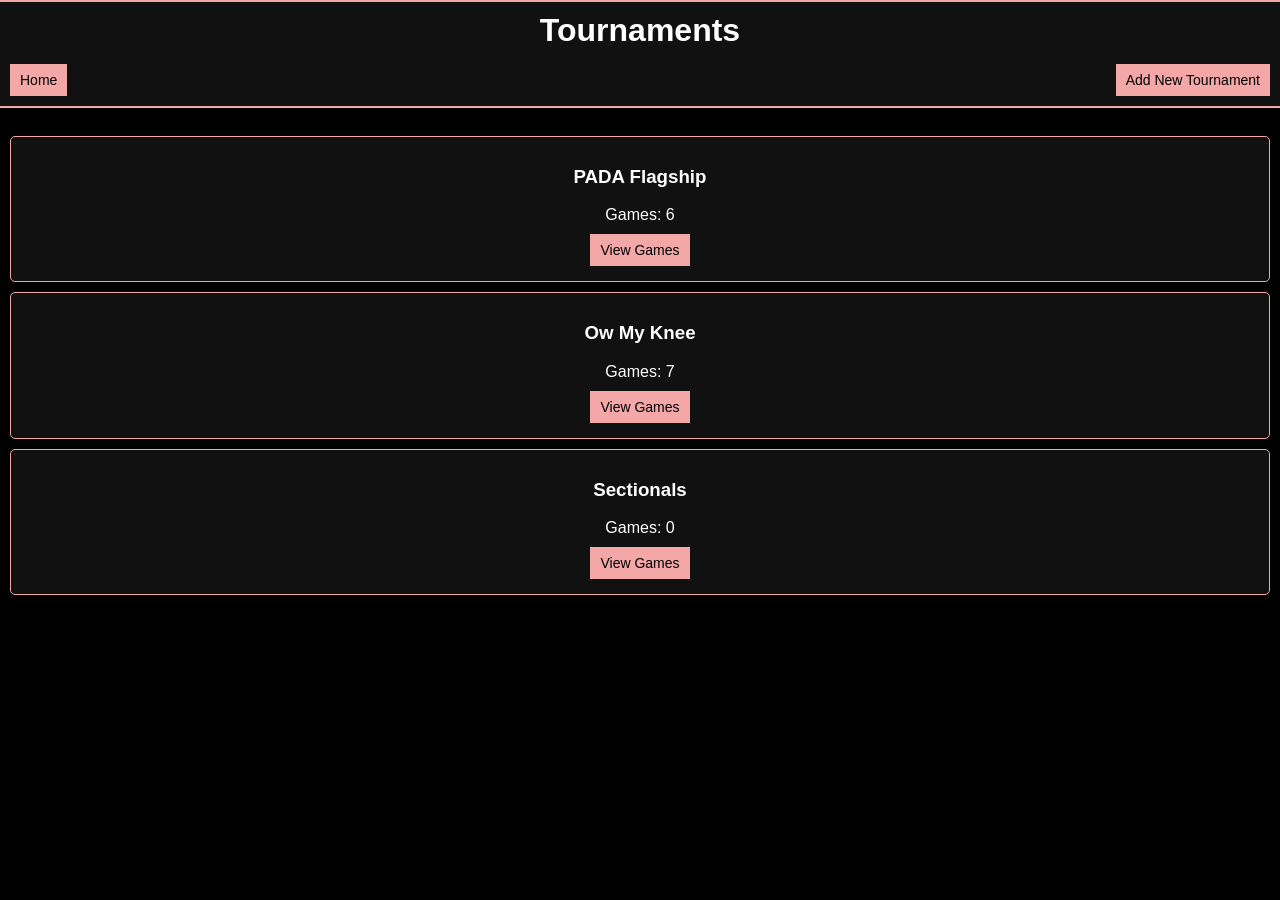
==== commit 8e81f27a: "add average and median to player points played, add line points played" ====
--- a/game-control.html
+++ b/game-control.html
@@ -118,14 +118,14 @@
                                 id="lineOCount">0</span>)</label>
                     </div>
                     <div class="lineSelector">
+                        <input type="radio" id="modalLineD" name="modalCurrentLine" value="D"> <label
+                            for="modalLineD"><span class="line-label-full">D</span> (<span
+                                id="lineDCount">0</span>)</label>
+                    </div>
+                    <div class="lineSelector">
                         <input type="radio" id="modalLineX" name="modalCurrentLine" value="X"> <label
                             for="modalLineX"><span class="line-label-full">X</span> (<span
                                 id="lineXCount">0</span>)</label>
-                    </div>
-                    <div class="lineSelector">
-                        <input type="radio" id="modalLineD" name="modalCurrentLine" value="D"> <label
-                            for="modalLineD"><span class="line-label-full">D</span> (<span
-                                id="lineDCount">0</span>)</label>
                     </div>
                     <div class="lineSelector">
                         <input type="radio" id="modalLineK" name="modalCurrentLine" value="K"> <label
@@ -145,8 +145,8 @@
                     <div>
                         <p>Currently Selected: </p>
                         <p>
-                            <span id="modalPlayerCount">0</span>/7 players (M: <span
-                            id="modalSelectedMCount">0</span>, W: <span id="modalSelectedWCount">0</span>)
+                            <span id="modalPlayerCount">0</span>/7 players (M: <span id="modalSelectedMCount">0</span>,
+                            W: <span id="modalSelectedWCount">0</span>)
                         </p>
                     </div>
                 </div>
--- a/styles/styles.css
+++ b/styles/styles.css
@@ -10,20 +10,28 @@
 
 /* Header */
 header {
-  display: flex; /* Use flexbox for layout */
-  flex-direction: column; /* Stack children (h1, nav) vertically */
-  align-items: center; /* Center children horizontally */
-  gap: 5px; /* Optional: adds a little space between h1 and nav */
+  display: flex;
+  /* Use flexbox for layout */
+  flex-direction: column;
+  /* Stack children (h1, nav) vertically */
+  align-items: center;
+  /* Center children horizontally */
+  gap: 5px;
+  /* Optional: adds a little space between h1 and nav */
   width: 100%;
   background-color: #111;
   border-bottom: 2px solid #f4a7a7;
   border-top: 2px solid #f4a7a7;
 }
+
 header nav {
   width: 100%;
-  display: flex; /* Lay out buttons in a row */
-  justify-content: space-between; /* Space buttons evenly */
-  align-items: center; /* Center buttons within the nav */
+  display: flex;
+  /* Lay out buttons in a row */
+  justify-content: space-between;
+  /* Space buttons evenly */
+  align-items: center;
+  /* Center buttons within the nav */
 }
 
 header nav button {
@@ -45,8 +53,8 @@
 }
 
 .importExport {
-    top: 300px;
-    position: relative;
+  top: 300px;
+  position: relative;
 }
 
 #gameStatusPanel {
@@ -56,6 +64,7 @@
   border-top: 2px solid #f4a7a7;
   padding-bottom: 10px;
 }
+
 #gameStatusPanel div {
   display: flex;
   justify-content: space-between;
@@ -64,18 +73,20 @@
 }
 
 #selectedPlayersDisplayContainer {
-    display: block !important;
+  display: block !important;
 }
 
 #gameStatusPanel h1 {
   padding: 0px;
 }
+
 #gameStatusPanel h2 {
   padding: 0px;
 }
+
 #gameStatusPanel button {
   width: 90%;
-  margin: 10px ;
+  margin: 10px;
 }
 
 main {
@@ -93,9 +104,12 @@
   overflow: auto;
   background-color: rgba(0, 0, 0, 0.6);
 }
-.modal h3,h4 {
+
+.modal h3,
+h4 {
   margin: 15px 0px 8px 0px;
 }
+
 .modal-content {
   background-color: #222;
   margin: 10% auto;
@@ -106,33 +120,40 @@
   color: #fff;
   border-radius: 5px;
 }
+
 .modal-content h2,
 .modal-content p {
   color: #fff;
 }
+
 .close-button {
   color: #aaa;
   float: right;
   font-size: 28px;
   font-weight: bold;
 }
+
 .close-button:hover,
 .close-button:focus {
   color: #fff;
   text-decoration: none;
   cursor: pointer;
 }
+
 #playerListContainer {
   margin-bottom: 15px;
   text-align: left;
 }
+
 #playerListContainer label {
   display: block;
   margin-bottom: 5px;
 }
+
 .other-players-section {
   margin-bottom: 15px;
 }
+
 #settingsContent {
   transition: max-height 0.3s ease-out, opacity 0.3s ease-out;
   overflow: hidden;
@@ -140,13 +161,15 @@
   opacity: 1;
   padding-top: 5px;
 }
+
 #settingsContent.collapsed {
   max-height: 0;
   opacity: 0;
   padding-top: 0;
   padding-bottom: 0;
 }
-#settingsContent > div {
+
+#settingsContent>div {
   margin-bottom: 10px;
   display: flex;
   justify-content: space-between;
@@ -162,9 +185,11 @@
   padding: 0 5px;
   margin: 0;
 }
+
 .toggle-button:hover {
-  color: #fff;
-}
+  background: none;
+}
+
 #settings h3 {
   display: flex;
   justify-content: space-between;
@@ -174,8 +199,10 @@
 /* .modal-content { background-color: #fefefe; margin: 15% auto; padding: 20px; border: 1px solid #888; width: 80%; max-width: 500px; color: black; } */
 
 #settings {
-  margin-top: 5px; /* Reduce top margin for mobile */
-  padding: 0px 10px 0px 10px; /* Adjust padding for smaller screens */
+  margin-top: 5px;
+  /* Reduce top margin for mobile */
+  padding: 0px 10px 0px 10px;
+  /* Adjust padding for smaller screens */
   text-align: left;
   display: flex;
   flex-direction: column;
@@ -199,24 +226,30 @@
 }
 
 /* Style for disabled radio buttons to make the selection more visible */
-#settings input[type="radio"]:disabled + label {
-  color: #aaa; /* Dim the label text for disabled items */
+#settings input[type="radio"]:disabled+label {
+  color: #aaa;
+  /* Dim the label text for disabled items */
   cursor: not-allowed;
 }
 
-#settings input[type="radio"]:checked:disabled + label {
-  color: #f4a7a7; /* Highlight the label of the checked and disabled radio */
-  font-weight: bold; /* Make it stand out a bit more */
+#settings input[type="radio"]:checked:disabled+label {
+  color: #f4a7a7;
+  /* Highlight the label of the checked and disabled radio */
+  font-weight: bold;
+  /* Make it stand out a bit more */
 }
 
 #settings input[type="radio"]:disabled {
-  opacity: 0.7; /* Slightly dim the radio button itself */
+  opacity: 0.7;
+  /* Slightly dim the radio button itself */
 }
 
 /* Buttons */
 button {
-  padding: 8px 10px; /* Adjust button padding for better mobile fit */
-  font-size: 14px; /* Slightly reduce font size for mobile */
+  padding: 8px 10px;
+  /* Adjust button padding for better mobile fit */
+  font-size: 14px;
+  /* Slightly reduce font size for mobile */
   background-color: #f4a7a7;
   color: #000;
   border: none;
@@ -242,7 +275,8 @@
 }
 
 #undoLast {
-  align-self: flex-end; /* Right-align the "Undo Last" button */
+  align-self: flex-end;
+  /* Right-align the "Undo Last" button */
   /* background-color: #ff7b7b; */
   margin-top: 10px;
   padding: 10px;
@@ -259,10 +293,11 @@
 }
 
 .home-team {
-    background-color: #457a5b;
-}
+  background-color: #457a5b;
+}
+
 .away-team {
-    background-color: #943f3f;
+  background-color: #943f3f;
 }
 
 /* Scoreboard Layout */
@@ -309,7 +344,8 @@
   border-top: 2px solid #f4a7a7;
 }
 
-#eventsSection > div:first-child { /* Container for "Events" title and "Undo Last" button */
+#eventsSection>div:first-child {
+  /* Container for "Events" title and "Undo Last" button */
   display: flex;
   justify-content: space-between;
   align-items: center;
@@ -322,32 +358,39 @@
 
 .event-row {
   display: flex;
-  justify-content: space-between; /* Distribute columns evenly */
+  justify-content: space-between;
+  /* Distribute columns evenly */
   padding: 8px 5px;
-  border-bottom: 1px solid #333; /* Separator between rows */
+  border-bottom: 1px solid #333;
+  /* Separator between rows */
 }
 
 .event-row:last-child {
-  border-bottom: none; /* No border on the last row */
+  border-bottom: none;
+  /* No border on the last row */
 }
 
 .event-header {
   font-weight: bold;
-  border-bottom: 2px solid #f4a7a7; /* Thicker border for header */
+  border-bottom: 2px solid #f4a7a7;
+  /* Thicker border for header */
   margin-bottom: 5px;
 }
 
 /* Event Row Backgrounds based on Score */
 .event-row.home-score {
-  background-color: #457a5b; /* Semi-transparent home team color */
+  background-color: #457a5b;
+  /* Semi-transparent home team color */
 }
 
 .event-row.away-score {
-  background-color: #943f3f; /* Semi-transparent away team color */
+  background-color: #943f3f;
+  /* Semi-transparent away team color */
 }
 
 .event-col {
-  flex: 1; /* Allow columns to grow and shrink */
+  flex: 1;
+  /* Allow columns to grow and shrink */
 }
 
 /* Settings Section */
@@ -389,6 +432,7 @@
   border: 1px solid #f4a7a7;
   cursor: pointer;
 }
+
 .gameItemSelected {
   background-color: #f4a7a7;
 }
@@ -415,34 +459,41 @@
   font-size: 14px;
 }
 
-#modalOtherPlayers, #modalLineSpecificPlayers, #modalSelectedPlayers {
-    display: flex;
-    align-items: center;
-    justify-content: flex-start;
-    flex-wrap: wrap;
-}
-#modalPlayerSelectionInfoContainer > div {
-    display: flex;
-    align-items: center;
-    justify-content: space-between;
-    flex-wrap: wrap;
-}
+#modalOtherPlayers,
+#modalLineSpecificPlayers,
+#modalSelectedPlayers {
+  display: flex;
+  align-items: center;
+  justify-content: flex-start;
+  flex-wrap: wrap;
+}
+
+#modalPlayerSelectionInfoContainer>div {
+  display: flex;
+  align-items: center;
+  justify-content: space-between;
+  flex-wrap: wrap;
+}
+
 #modalRequiredRatioInfo {
   font-weight: bold;
 }
 
 /* Styling for custom checkbox items within player selection modals */
 .player-item-container {
-  margin: 0px 1px 5px 1px; /* Space between items */
+  margin: 0px 1px 5px 1px;
+  /* Space between items */
   border-radius: 4px;
   /* Default state for the container div */
-  border: 2px solid #444; /* Default border for the div */
-  background-color: #282828; /* Default background for the div */
+  border: 2px solid #444;
+  /* Default border for the div */
+  background-color: #282828;
+  /* Default background for the div */
   transition: background-color 0.2s ease-in-out, border-color 0.2s ease-in-out;
 }
 
 /* Hide the actual checkbox input securely */
-.player-item-container > input[type="checkbox"] {
+.player-item-container>input[type="checkbox"] {
   /* Hide the default checkbox */
   appearance: none;
   -webkit-appearance: none;
@@ -456,7 +507,7 @@
 }
 
 /* Style the label to be the clickable area and to contain the custom checkbox + text */
-.player-item-container > label {
+.player-item-container>label {
   display: flex;
   align-items: center;
   cursor: pointer;
@@ -467,7 +518,7 @@
 }
 
 /* Custom checkbox visual (using label::before) */
-.player-item-container > label::before {
+.player-item-container>label::before {
   width: 18px;
   height: 18px;
   border: 2px solid #777;
@@ -475,38 +526,81 @@
   margin-right: 10px;
   background-color: #333;
   transition: background-color 0.2s, border-color 0.2s;
-  flex-shrink: 0; /* Prevent shrinking if label text is long */
+  flex-shrink: 0;
+  /* Prevent shrinking if label text is long */
 }
 
 /* --- Styles for the CHECKED state --- */
 
 /* Style the surrounding div (.player-item-container) when its checkbox is checked */
 .player-item-container-hide:has(> input[type="checkbox"]:checked) {
-  display: none;      
-}
-
-.player-item-container:has(> input[type="checkbox"][data-gender="M"])  {
+  display: none;
+}
+
+.player-item-container:has(> input[type="checkbox"][data-gender="M"]) {
   background-color: #457a5b;
-}  
-.player-item-container:has(> input[type="checkbox"][data-gender="W"])  {
+}
+
+.player-item-container:has(> input[type="checkbox"][data-gender="W"]) {
   background-color: #6e4772;
-}  
+}
+
 /* Players */
 ul {
   list-style-type: none;
   padding-inline-start: 5px;
 }
-.player-item-container input[type="checkbox"]:checked + label::before {
-  background-color: #000; /* Checkbox fill color when checked */
-  border-color: #000;    /* Checkbox border color when checked */
-  color: #f4a7a7;        /* Checkmark color */
+
+.player-item-container input[type="checkbox"]:checked+label::before {
+  background-color: #000;
+  /* Checkbox fill color when checked */
+  border-color: #000;
+  /* Checkbox border color when checked */
+  color: #f4a7a7;
+  /* Checkmark color */
   font-size: 14px;
   text-align: center;
-  line-height: 18px;     /* Vertically center checkmark */
+  line-height: 18px;
+  /* Vertically center checkmark */
   font-weight: bold;
 }
 
-
+.checkbox-group {
+  display: flex;
+  align-items: center;
+  margin: 15px 0;
+  cursor: pointer;
+  user-select: none;
+}
+
+.checkbox-group input[type="checkbox"] {
+  height: 20px;
+  width: 20px;
+  background-color: #2a2a2a;
+  border: 2px solid #444;
+  border-radius: 4px;
+  transition: all 0.2s ease;
+}
+
+.checkbox-group:hover input[type="checkbox"] {
+  border-color: #666;
+}
+
+.checkbox-group input[type="checkbox"]:checked {
+  accent-color: #f4a7a7;
+}
+
+.checkbox-group label {
+  margin: 0;
+  padding: 0px 5px;
+  cursor: pointer;
+  color: #e0e0e0;
+  line-height: 1.4;
+}
+
+#tournamentPlayersContainer.collapsed {
+  display: none;
+}
 
 /* Responsive Styles for Mobile */
 @media (max-width: 600px) {
@@ -518,13 +612,16 @@
   }
 
   .main-content {
-    flex-direction: column; /* Stack team sections vertically on mobile */
+    flex-direction: column;
+    /* Stack team sections vertically on mobile */
     gap: 15px;
   }
 
   .team {
-    width: 100%; /* Make team sections full-width */
-    max-width: 100%; /* Remove max-width to fill screen */
+    width: 100%;
+    /* Make team sections full-width */
+    max-width: 100%;
+    /* Remove max-width to fill screen */
   }
 }
 
@@ -541,10 +638,13 @@
 }
 
 @keyframes pulse-attention {
-  0%, 100% {
+
+  0%,
+  100% {
     transform: scale(1);
     box-shadow: 0 0 15px rgba(255, 193, 7, 0.5);
   }
+
   50% {
     transform: scale(1.03);
     box-shadow: 0 0 35px rgba(255, 193, 7, 0.8);
@@ -555,25 +655,30 @@
 .form-row {
   display: flex;
   justify-content: space-between;
-  align-items: center; /* Vertically align items in the middle */
-  margin-bottom: 15px; /* Space between form rows */
+  align-items: center;
+  /* Vertically align items in the middle */
+  margin-bottom: 15px;
+  /* Space between form rows */
 }
 
 select {
-  width: 100px; /* Set the desired width */
+  width: 100px;
+  /* Set the desired width */
   padding: 5px;
   border: 1px solid #f4a7a7;
   border-radius: 5px;
   background-color: #111;
   color: #fff;
-  box-sizing: border-box; /* Ensures padding and border are included in the width */
-  margin-left: 5px; /* Optional: add some space if next to a label */
-}
-
-#playerList > li {
-    display: flex;
-    justify-content: space-between;
-    align-items: center;
+  box-sizing: border-box;
+  /* Ensures padding and border are included in the width */
+  margin-left: 5px;
+  /* Optional: add some space if next to a label */
+}
+
+#playerList>li {
+  display: flex;
+  justify-content: space-between;
+  align-items: center;
 }
 
 .edit-button {
@@ -581,27 +686,36 @@
 }
 
 #gamesListSection {
-    border-bottom: 2px solid #f4a7a7;
-    padding: 15px 0px;
+  border-bottom: 2px solid #f4a7a7;
+  padding: 15px 0px;
 }
 
 #tournamentPlayerStatsSection {
   padding-bottom: 10px;
 }
 
-#tournamentPlayerStatsList {
+.tournamentPlayerStats {
   width: 50%;
   left: 25%;
   position: relative;
-}
-#tournamentPlayerStatsList > li {
-  display: flex;
-  justify-content: space-between;
-}
+  padding-inline-start: 0px;
+}
+
+.tournamentPlayerStats>li,
+.tournamentPlayerStatsItem {
+  display: flex;
+  justify-content: space-between;
+}
+
+.tournamentPlayerStatsHr {
+  width: 50%;
+}
+
 #lineSelectors {
   display: flex;
   justify-content: space-between;
 }
+
 .lineSelector input[type="radio"] {
   /* Hide the default checkbox */
   appearance: none;
@@ -620,13 +734,16 @@
   padding: 5px;
   border-radius: 5px;
 }
-.lineSelector:has(> input[type="radio"]:checked)  {
+
+.lineSelector:has(> input[type="radio"]:checked) {
   background-color: #f4a7a7;
-}  
+}
 
 .line-label-full {
-  display: inline-block; /* Allows setting width/margin if needed */
-}
+  display: inline-block;
+  /* Allows setting width/margin if needed */
+}
+
 #playerSelectionModal label {
   margin: 0px;
 }
